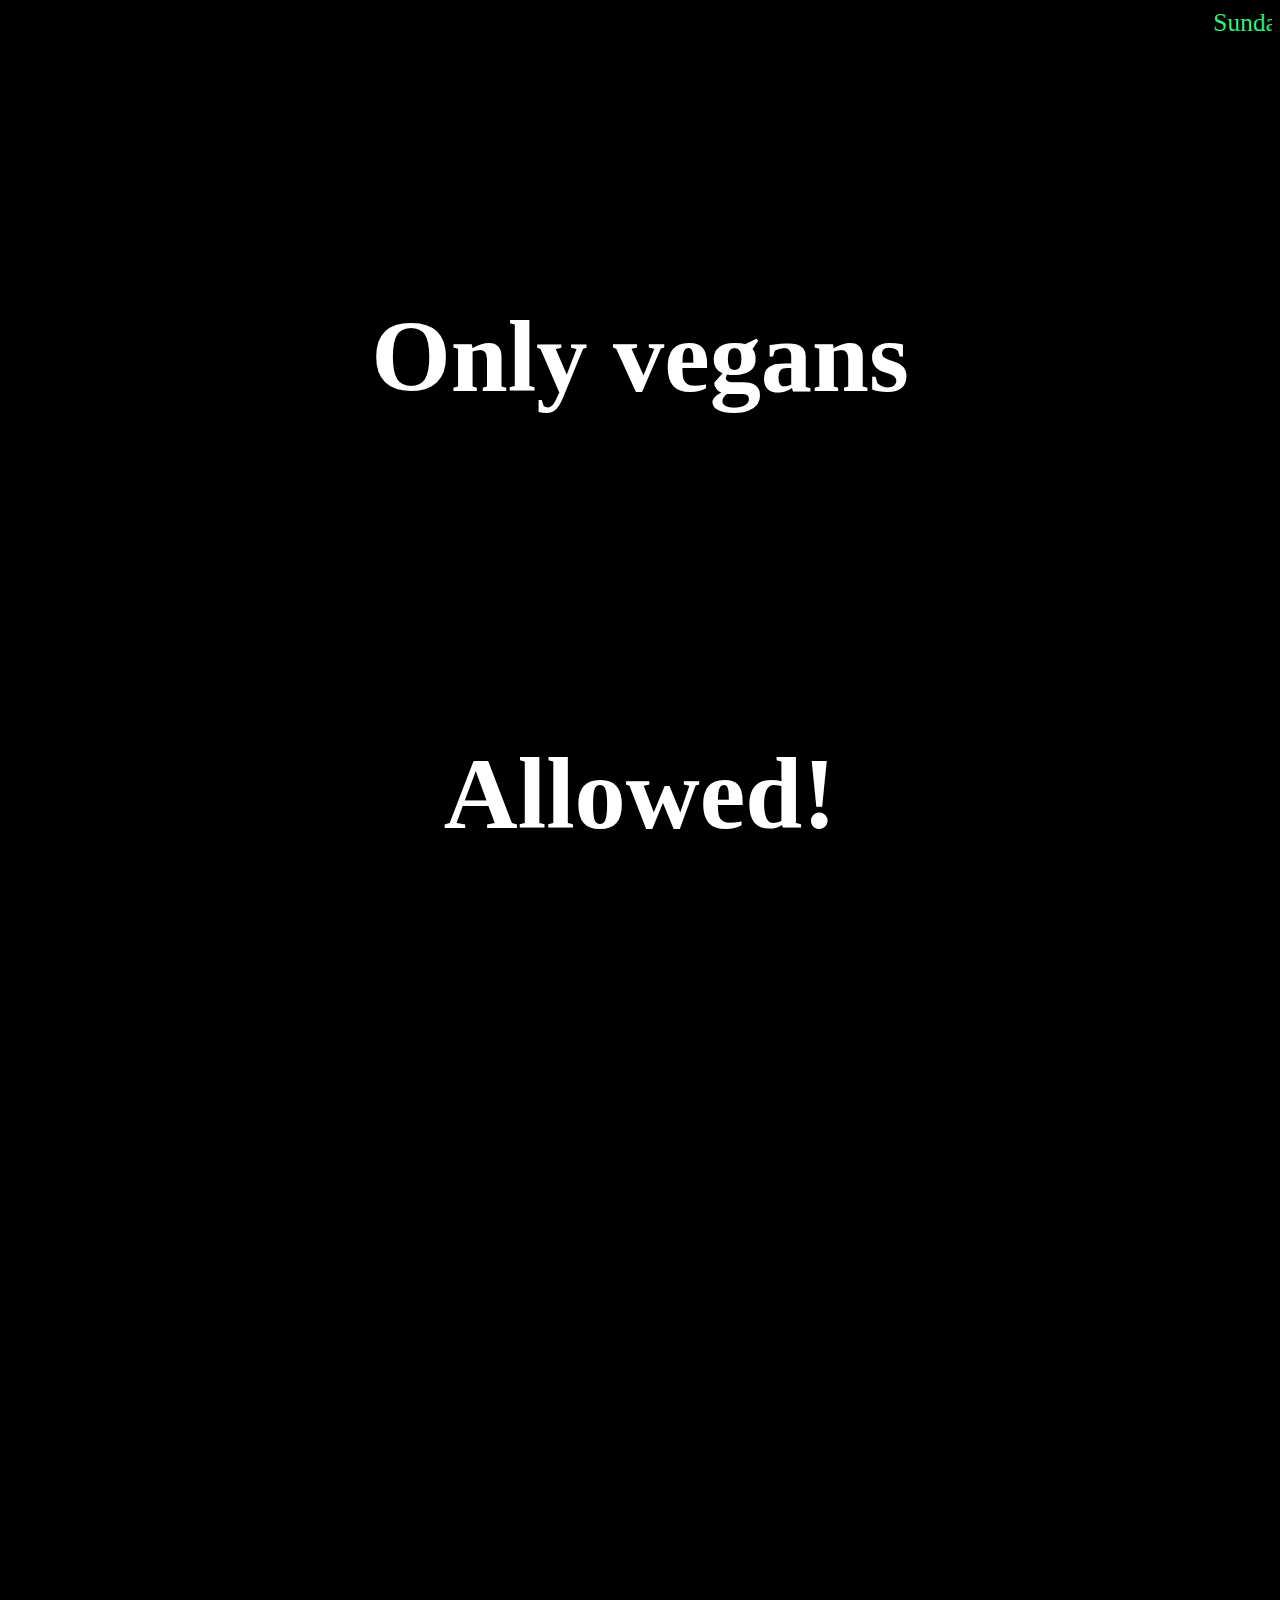
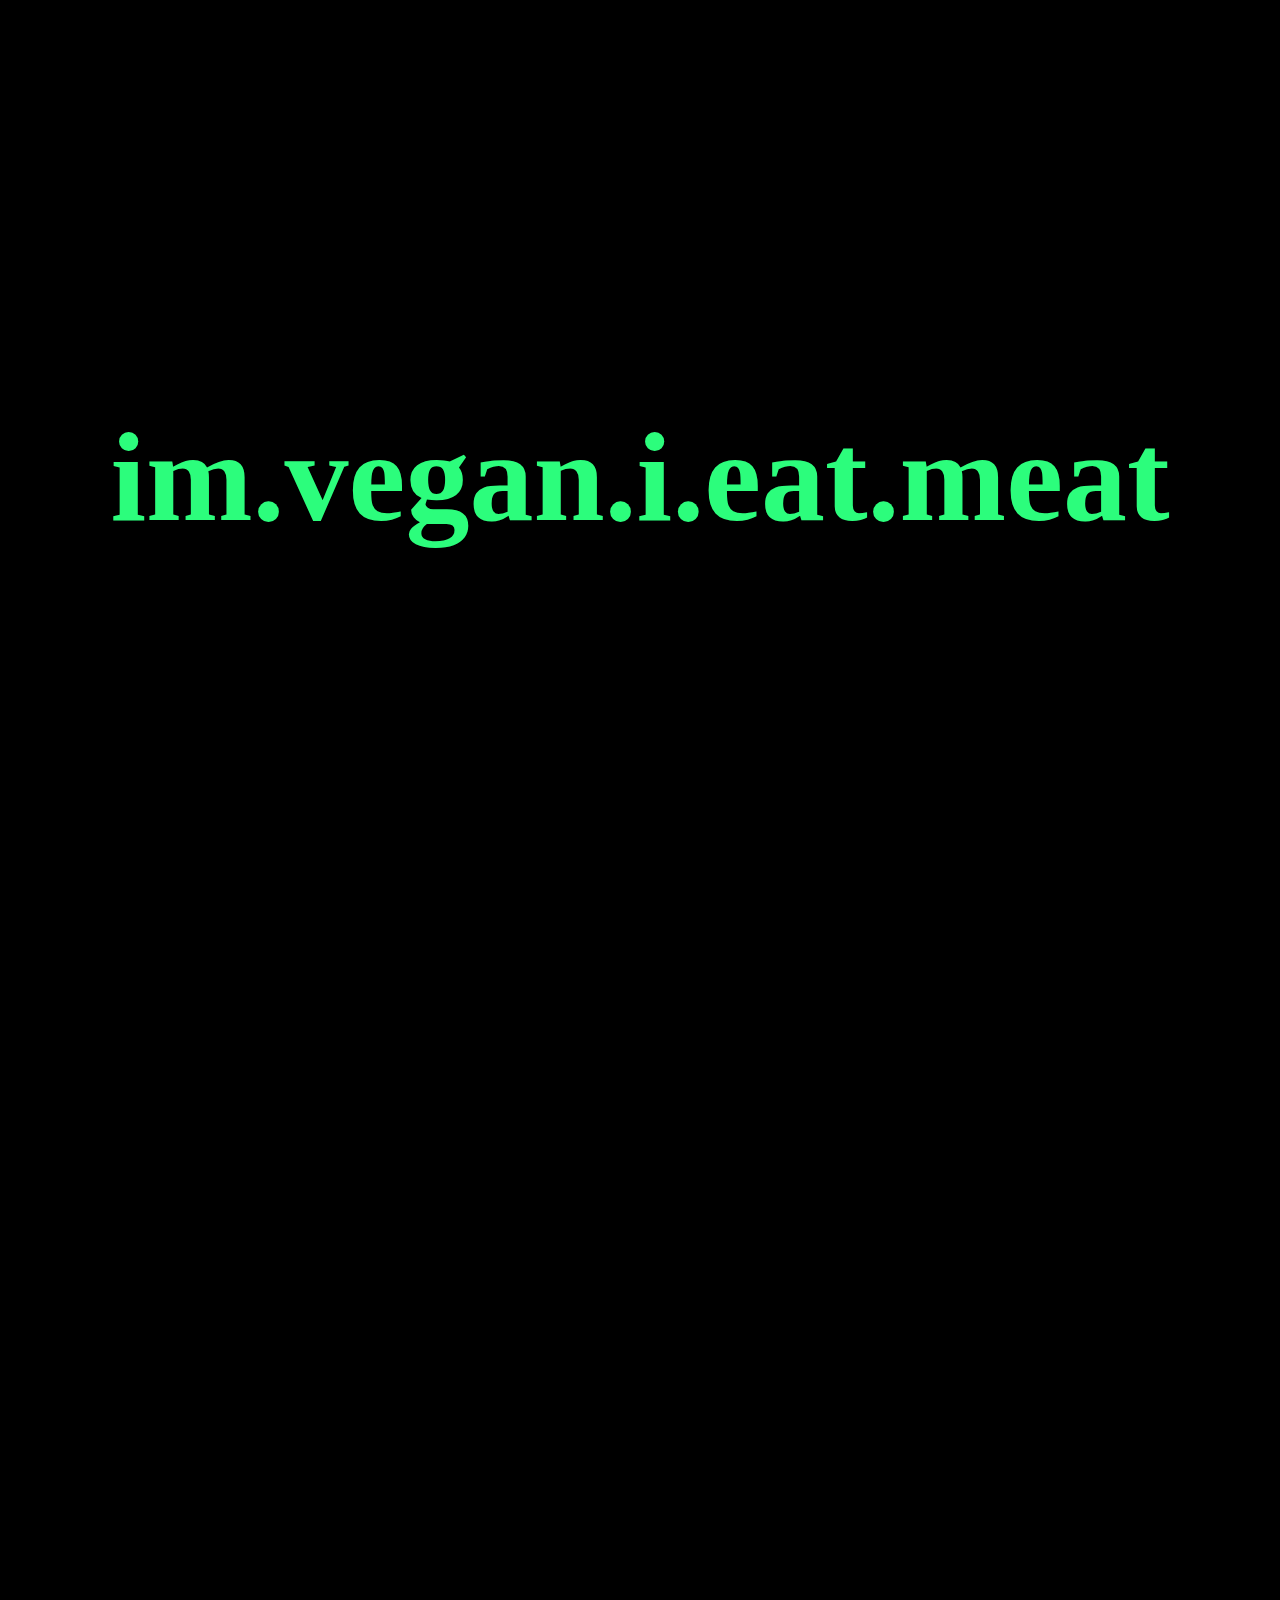
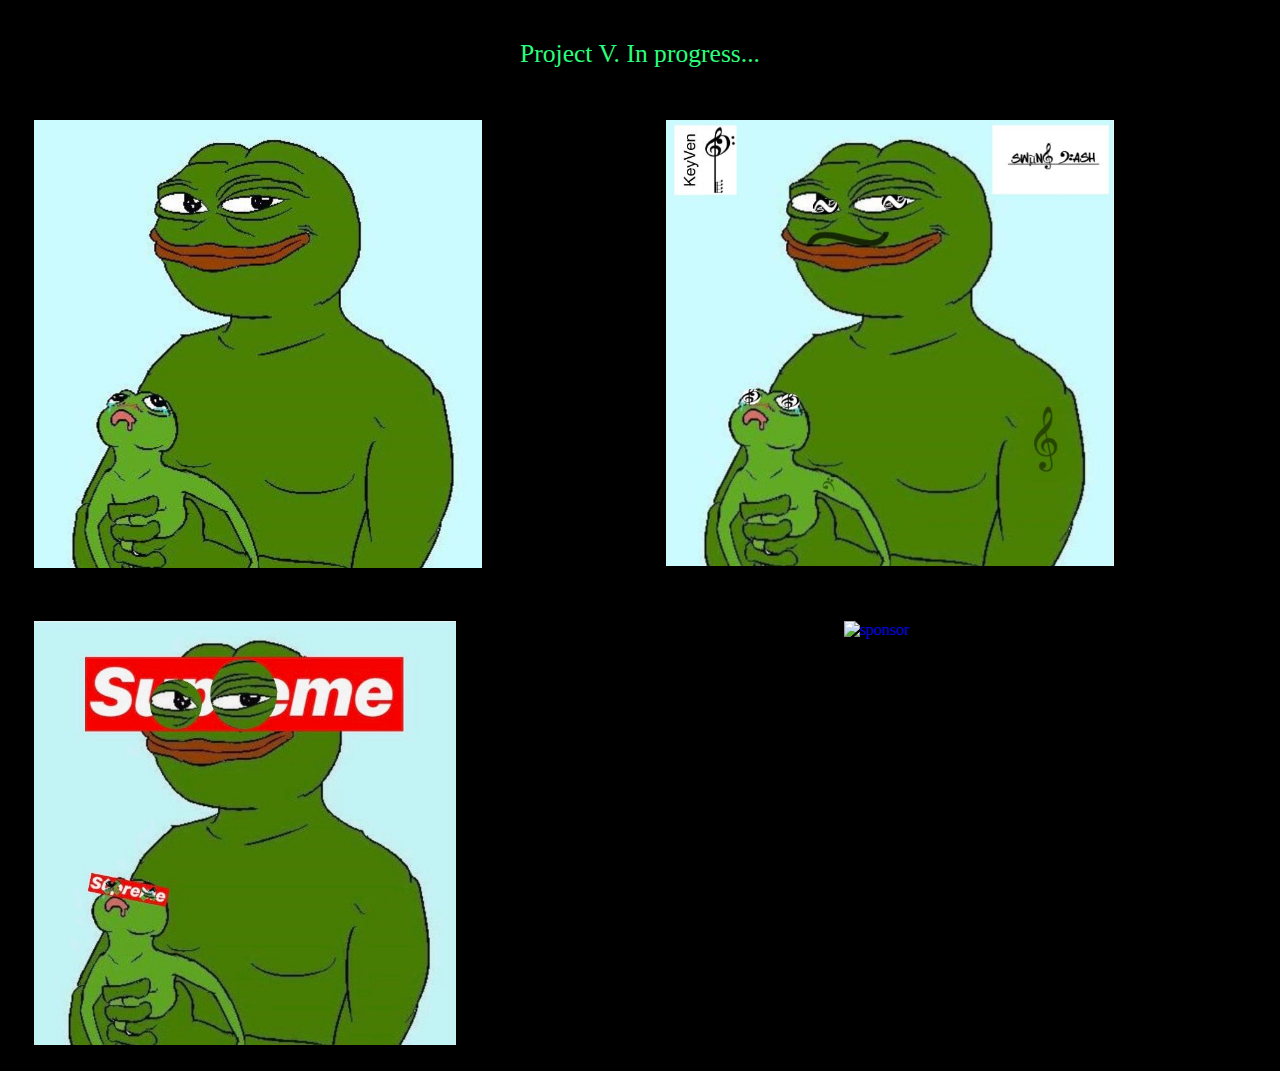
==== index.html @ 61304b5a "Update index.html" ====
<!DOCTYPE html>
<html>
  <head>
    <meta charset="utf-8">
    <meta name="viewport" content="width=device-width, initial-scale=1.0">
    <title>im.vegan.i.eat.meat</title>
    <link href="index.css" rel="stylesheet" type="text/css"/>
  </head>
  <body onload="startTime()">
    <script src="index.js"></script>
    <div id="index">
    <div>
      <marquee id="txt", id="top">
      </marquee>
    </div id="firstTitle">
    <div id="preh">
      <h1 id="firstH">Only vegans
      </h1>
      <h1 id="secH">Allowed!</h1>
    </div>
    </div>
    <div id="title">
      <h1 id="thirdH">
        im.vegan.i.eat.meat
      </h1>
      <p>Project V. In progress...</p>
    </div>

    <div class="links">
    <div id="meme">
      <a href="LINKHERE">
        <img src="memeFrog.jpg" alt="meme" id="memeF" class="frog">
      </a>
    </div>
    <div id="music">
      <a href="ANOTHERLINKHERE">
        <img src="musicFrog.jpg" alt="music" id="musicF" class="frog">
      </a>
    </div>
    <div id="supreme">
      <a href="SOMEOTHERLINKHERE">
        <img src="supFrog.jpg" alt="supreme" id="supremeF" class="frog">
      </a>
    </div>
    <div id="sponsor">
      <a href="LASTLINKHERE">
        <img src="sponsorFrog.jpg" alt="sponsor" id="sponsorF" class="frog">
      </a>
    </div>

    </div>
  </body>
</html>

<!-- this is a html comment -->
---- index.css ----
body{
  font-family: helvetica-medium;
  background-color:#000000;
  text-align:center;
}
#txt{
  font-size:2vw;
  color:#2cfd7c;
  background-color: #000000;
}
#firstH{
  font-size: 8vw;
  color:#ffffff;
  margin-top: 15vw;
  padding:5vw;
  animation:fading 10s infinite}@keyframes fading{0%{opacity:0}50%{opacity:1}100%{opacity:0}
  
}
#secH{
  font-size: 8vw;
  color: #ffffff;
  margin-top: 15vw;
  padding:5vw;
  animation:fading 10s infinite}@keyframes fading{0%{opacity:0}50%{opacity:1}100%{opacity:0}
}
#thirdH{
  font-size: 10vw;
  color:#2cfd7c;
  margin-top:80vw;
  margin-bottom:80vw;
  padding:5vw;
}
p{
  color: #2cfd7c;
  font-size: 2vw;
}
.frog{
  display: inline-block;
  float: center;
  padding:2vw;

}
#memeF{
  height: auto;
  max-width: 35vw;
  float:left;
}
#musicF{
  height: auto;
  max-width: 35vw;
  float:center;
}
#supremeF{
  height: auto;
  max-width: 33vw;
  float:left;
}

/* this is a css comment */
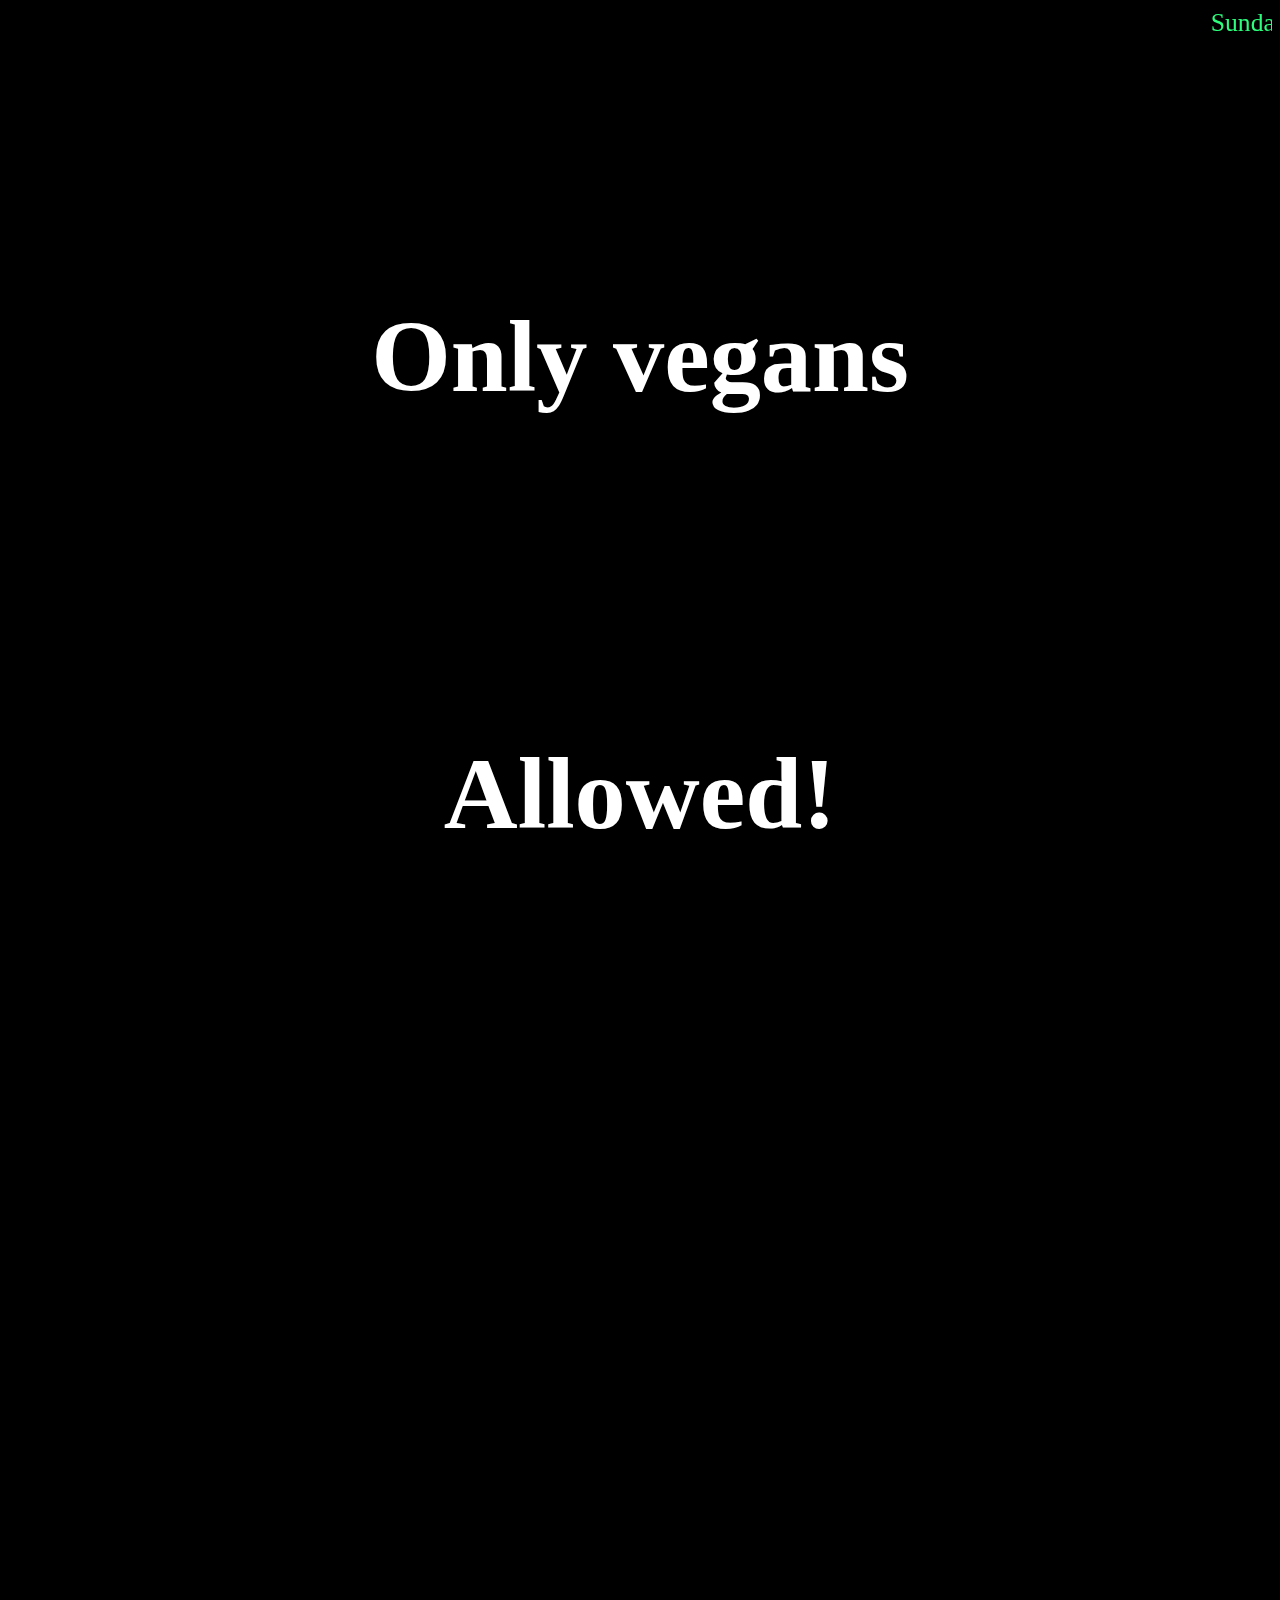
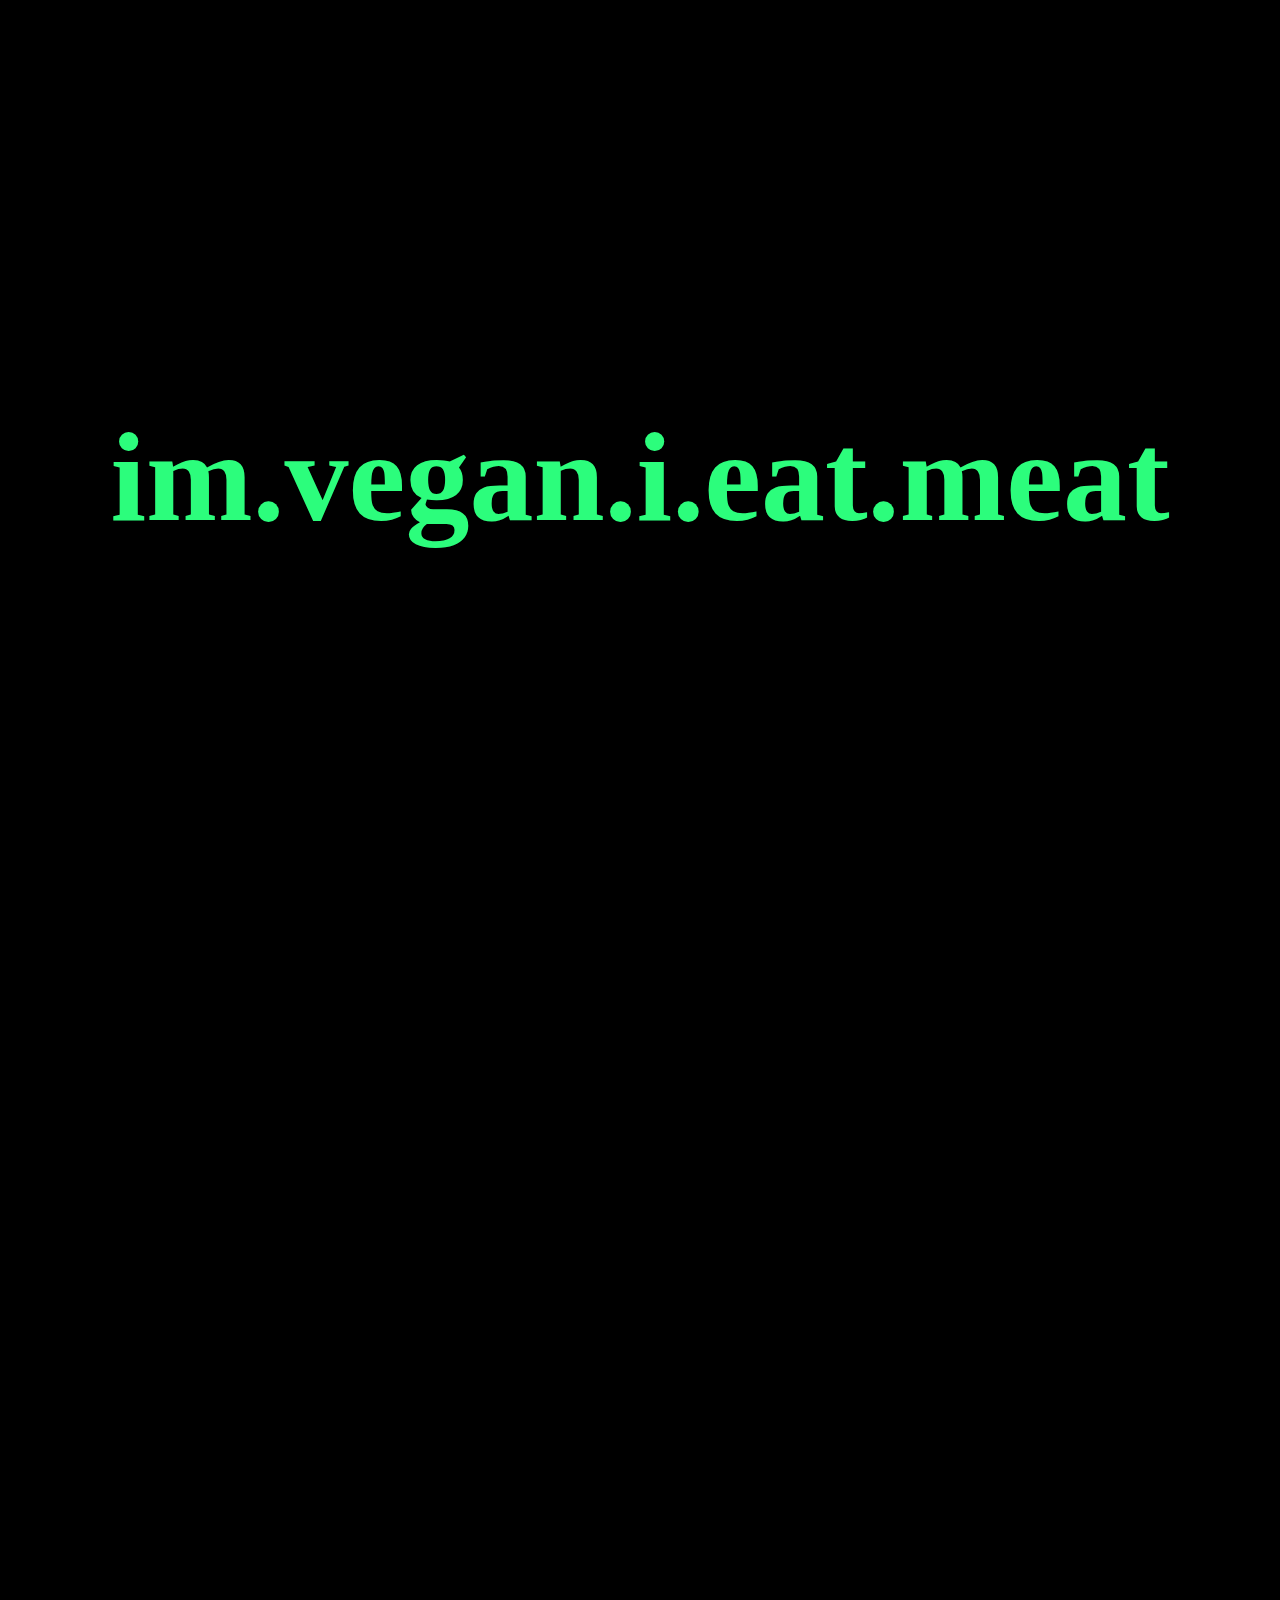
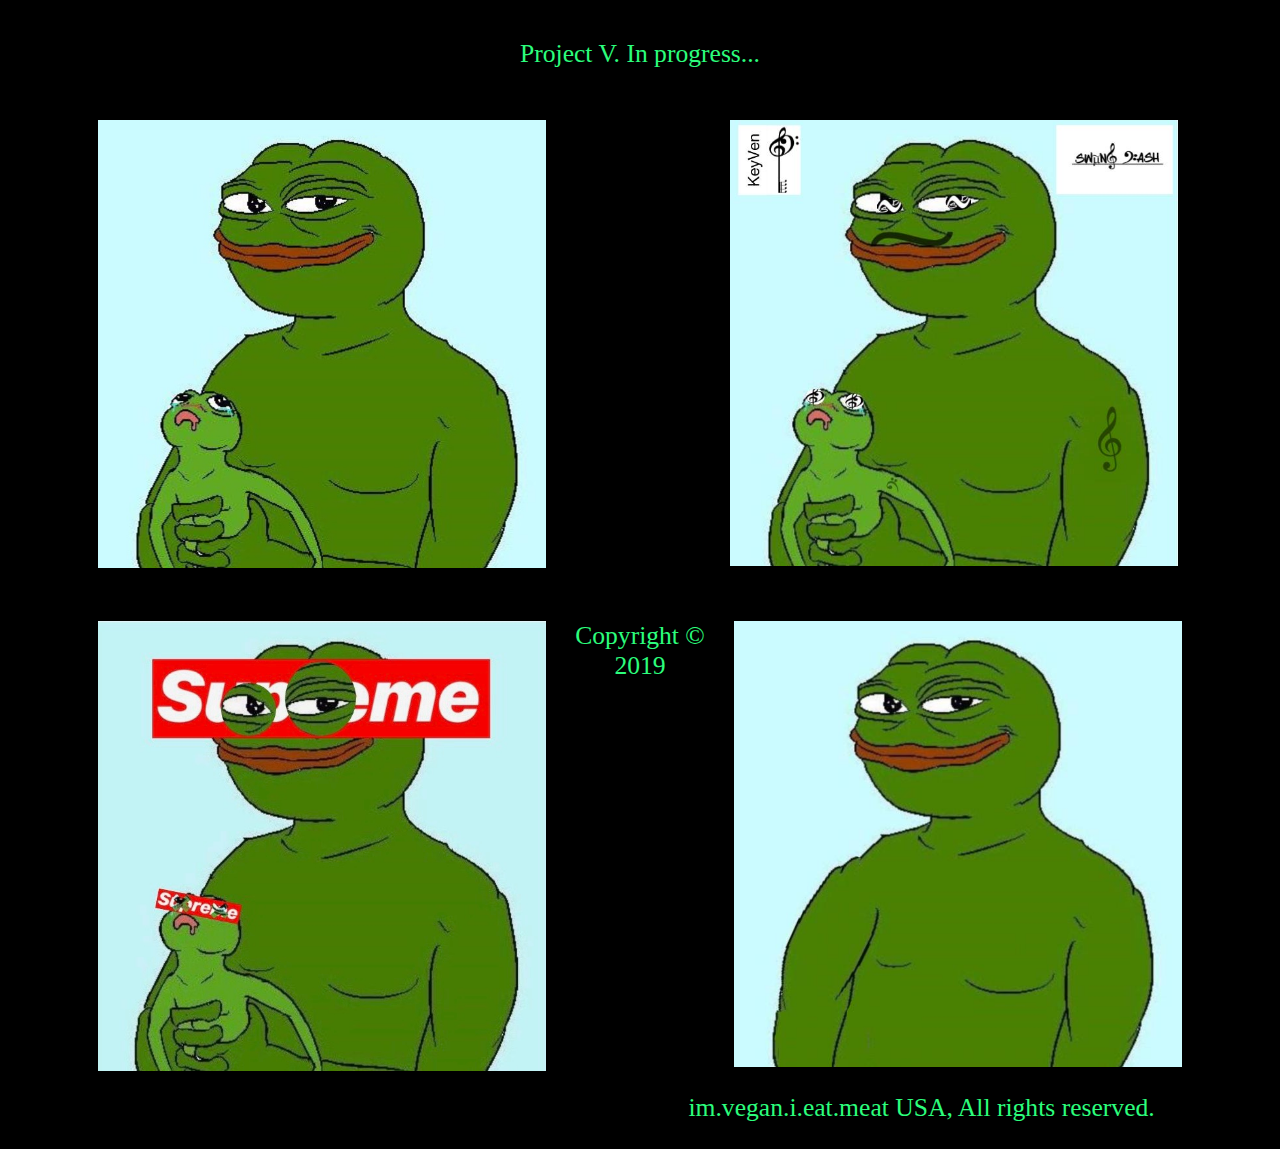
==== commit ef36dd1b: "Update index.html" ====
--- a/index.html
+++ b/index.html
@@ -50,6 +50,13 @@
 
     </div>
   </body>
+  <footer>
+    <div id="foot">
+      <p>Copyright © 2019 im.vegan.i.eat.meat USA, All rights reserved. 
+        <a href="terms.html" alt="<u>Terms of Use</u>></a> | <a href="privacy.html" alt="<u>Privacy Policy</u>></a>
+      <p>
+    </div>
+  </footer>
 </html>
 
 <!-- this is a html comment -->
--- a/index.css
+++ b/index.css
@@ -38,22 +38,30 @@
   display: inline-block;
   float: center;
   padding:2vw;
-
 }
 #memeF{
   height: auto;
   max-width: 35vw;
   float:left;
+  margin-left:5vw;
 }
 #musicF{
   height: auto;
   max-width: 35vw;
   float:center;
+  margin-left:5vw;
 }
 #supremeF{
   height: auto;
-  max-width: 33vw;
+  max-width: 35vw;
   float:left;
+  margin-left:5vw;
+}
+#sponsorF{
+  height:auto;
+  max-width: 35vw;
+  float:right;
+  margin-right:5vw;
 }
 
 /* this is a css comment */
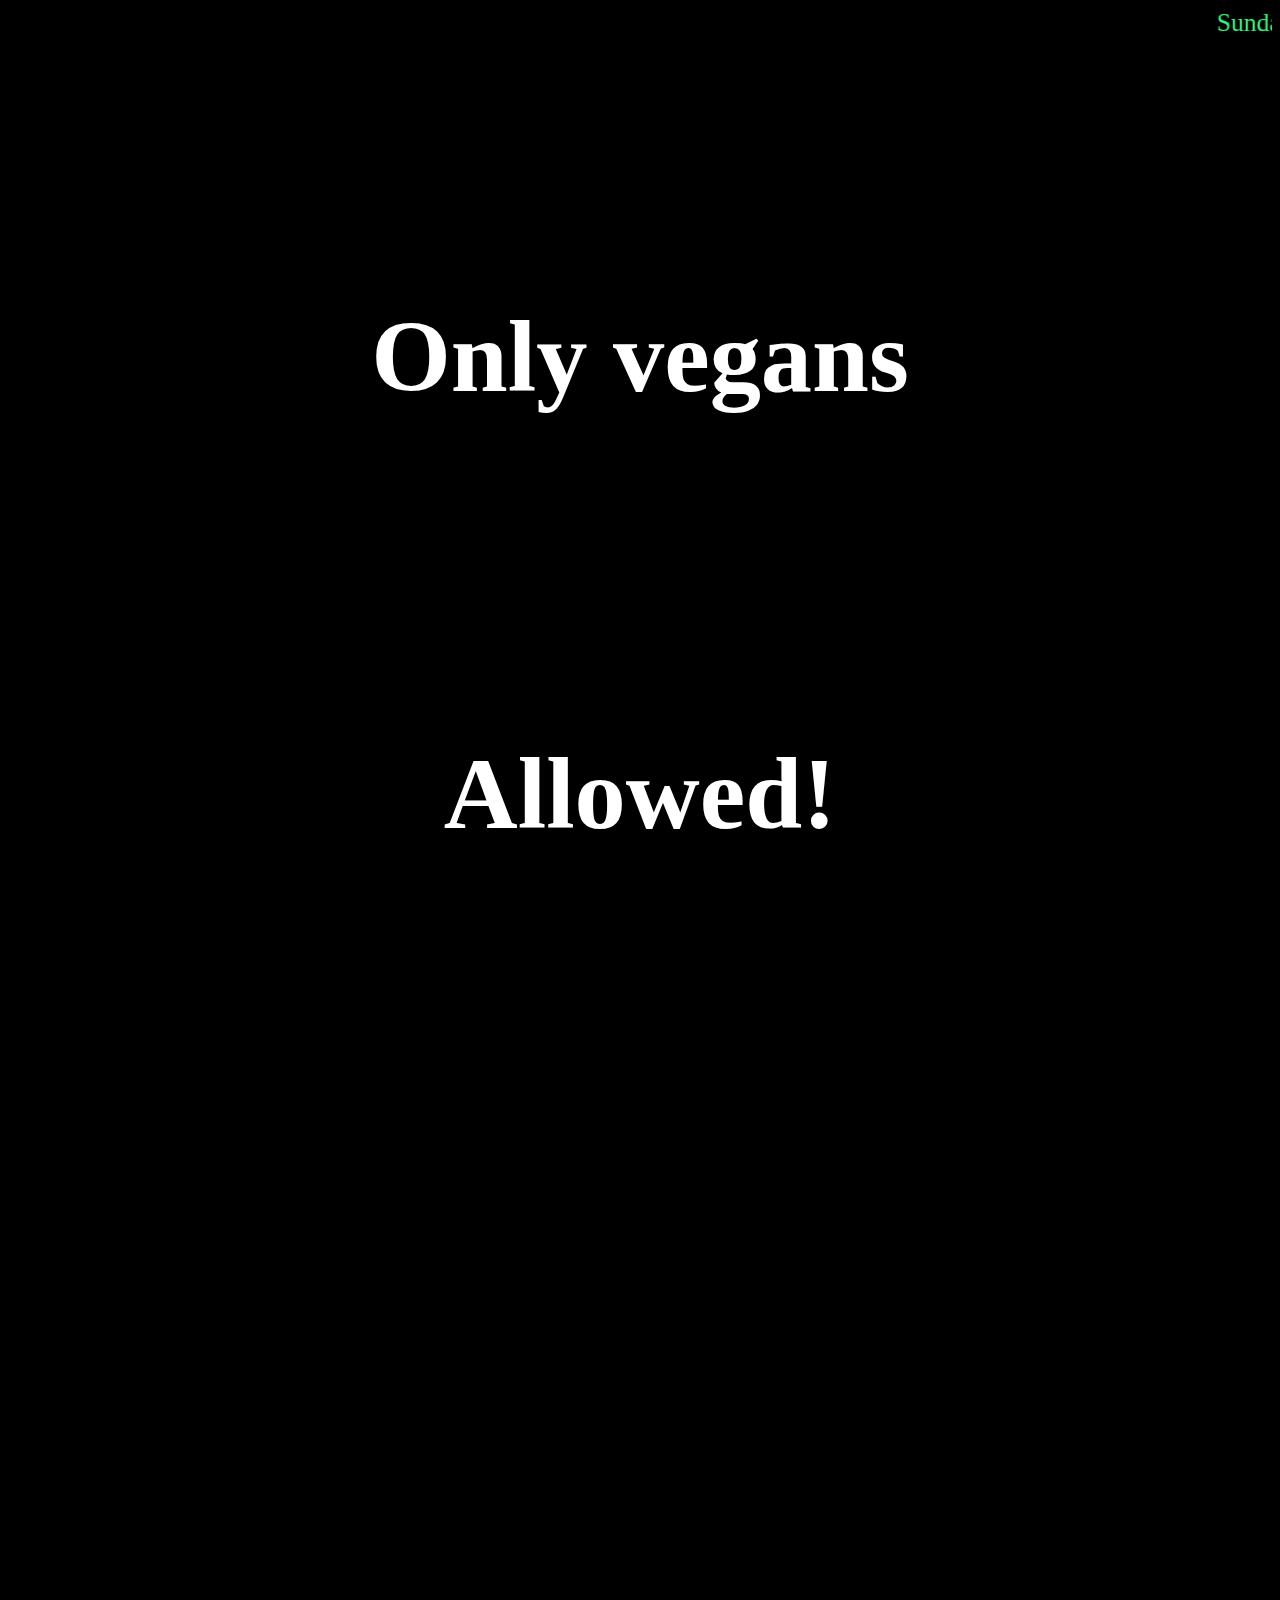
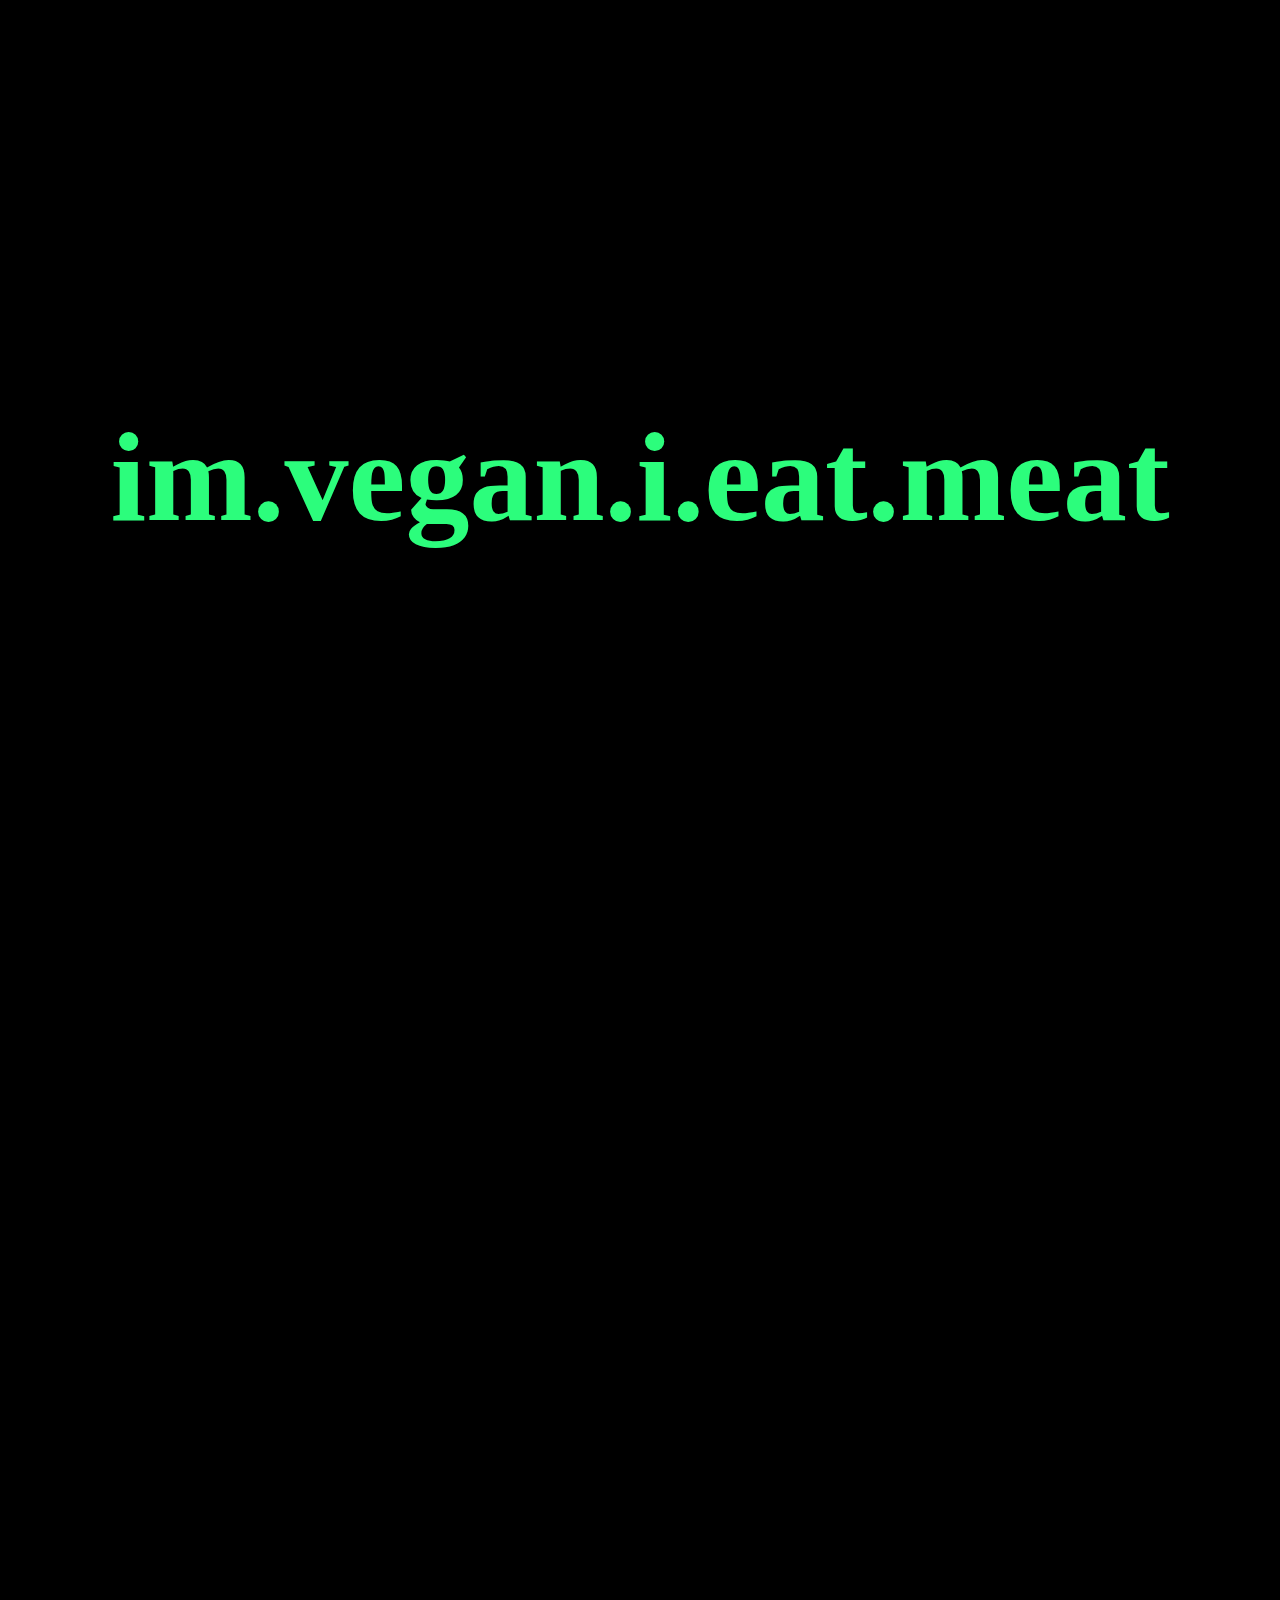
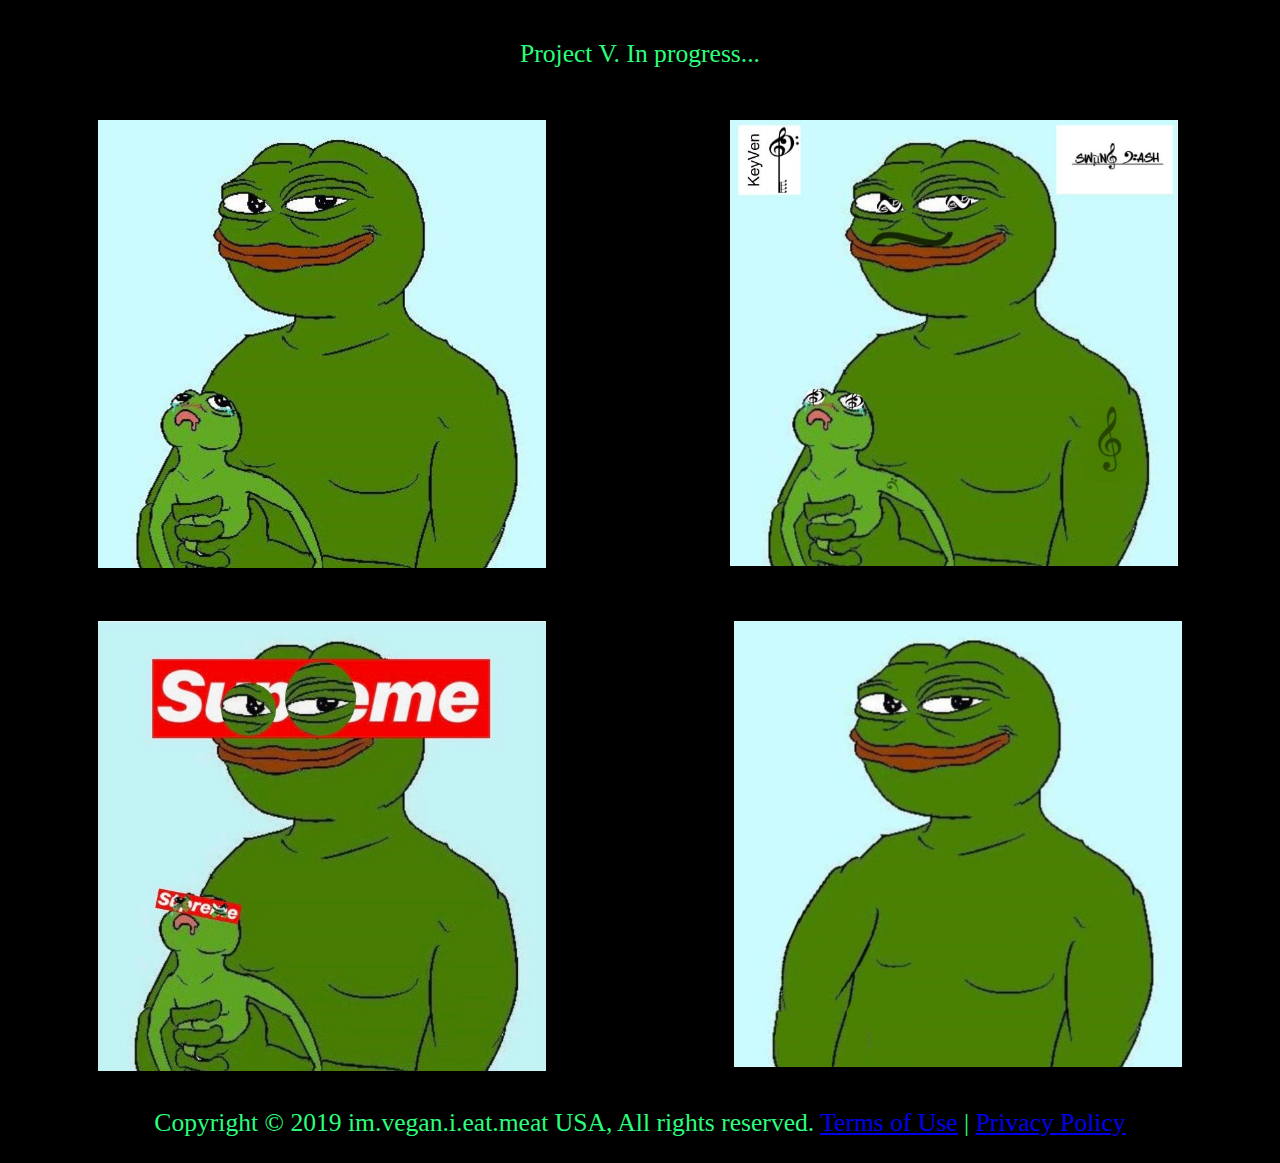
==== commit 079dc625: "Update index.html" ====
--- a/index.html
+++ b/index.html
@@ -29,7 +29,7 @@
     <div class="links">
     <div id="meme">
       <a href="LINKHERE">
-        <img src="memeFrog.jpg" alt="meme" id="memeF" class="frog">
+        <img src="memeFrog.jpg" altalt="meme" id="memeF" class="frog">
       </a>
     </div>
     <div id="music">
@@ -53,7 +53,7 @@
   <footer>
     <div id="foot">
       <p>Copyright © 2019 im.vegan.i.eat.meat USA, All rights reserved. 
-        <a href="terms.html" alt="<u>Terms of Use</u>></a> | <a href="privacy.html" alt="<u>Privacy Policy</u>></a>
+        <a href="terms.html"><u>Terms of Use</u></a> | <a href="privacy.html"><u>Privacy Policy</u></a>
       <p>
     </div>
   </footer>
--- a/index.css
+++ b/index.css
@@ -63,5 +63,8 @@
   float:right;
   margin-right:5vw;
 }
-
+footer{
+  margin-top:40vw;
+  font-size:1vw;
+}
 /* this is a css comment */
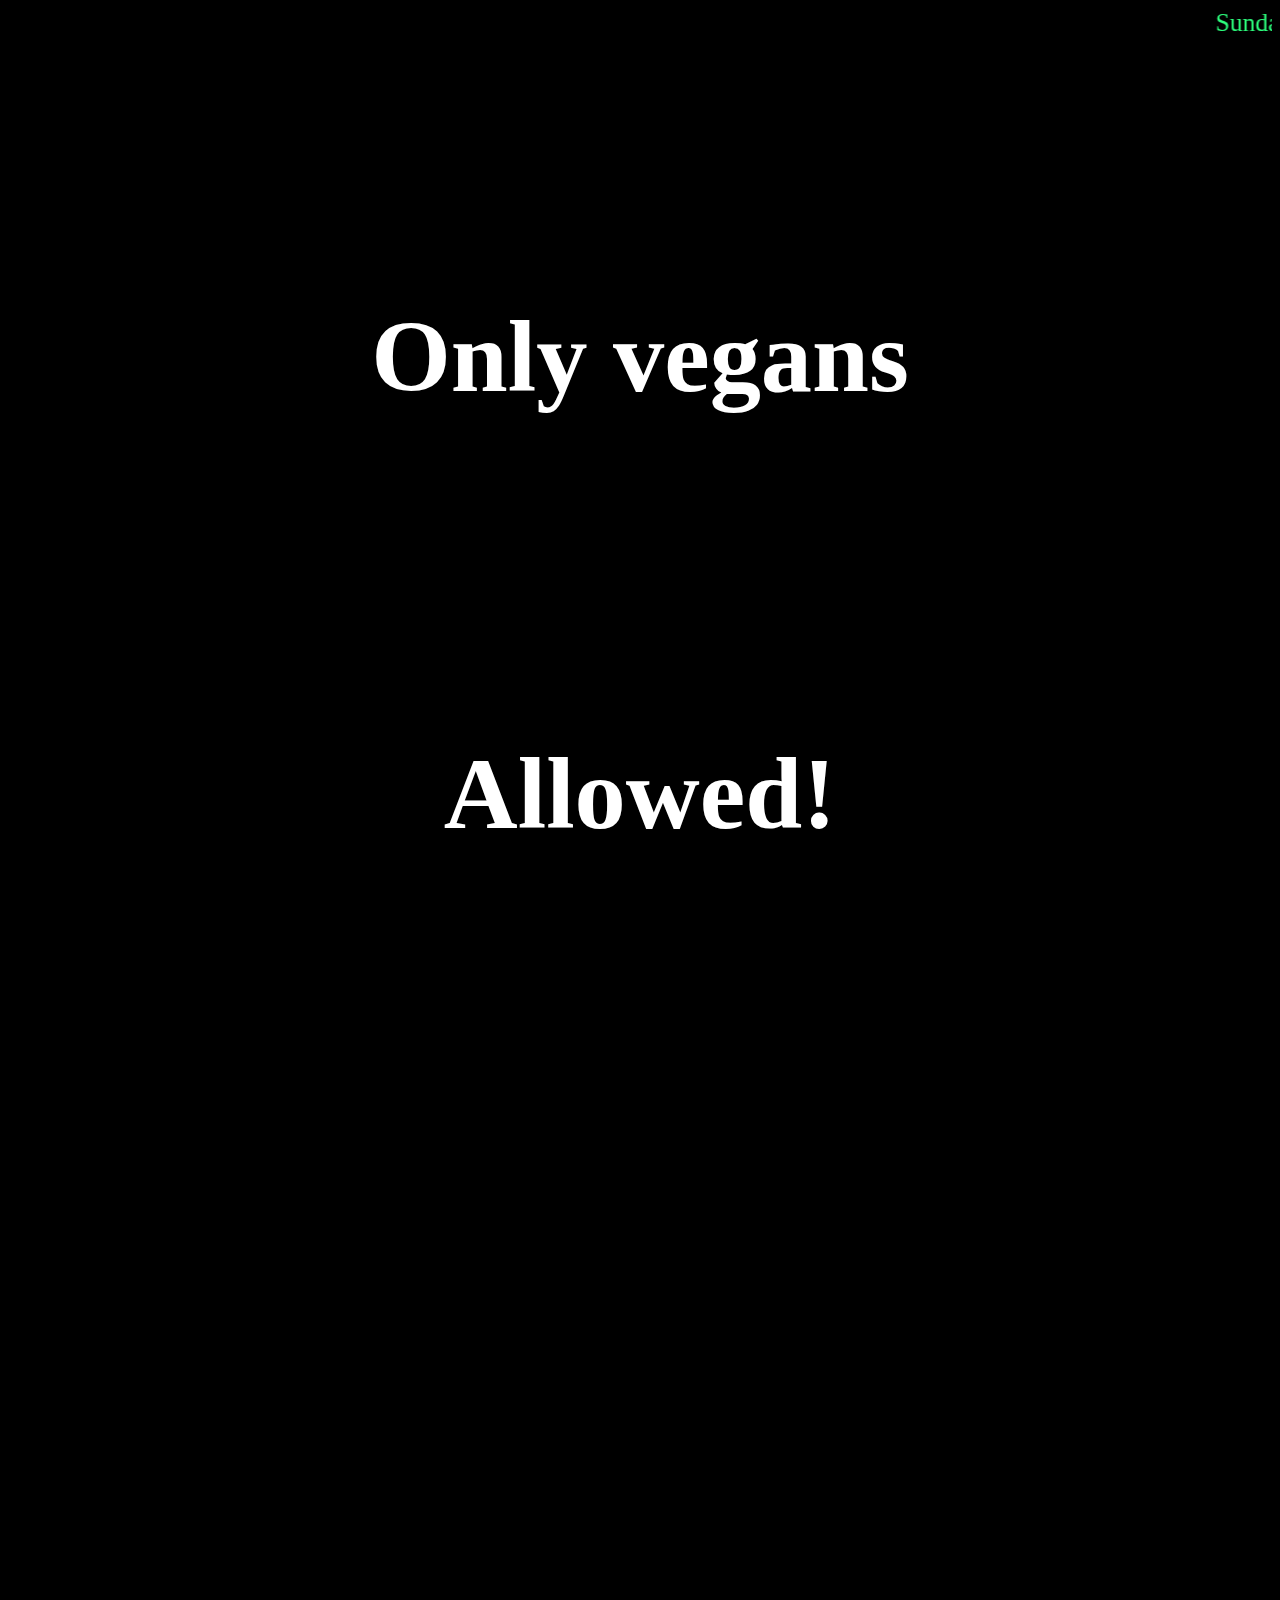
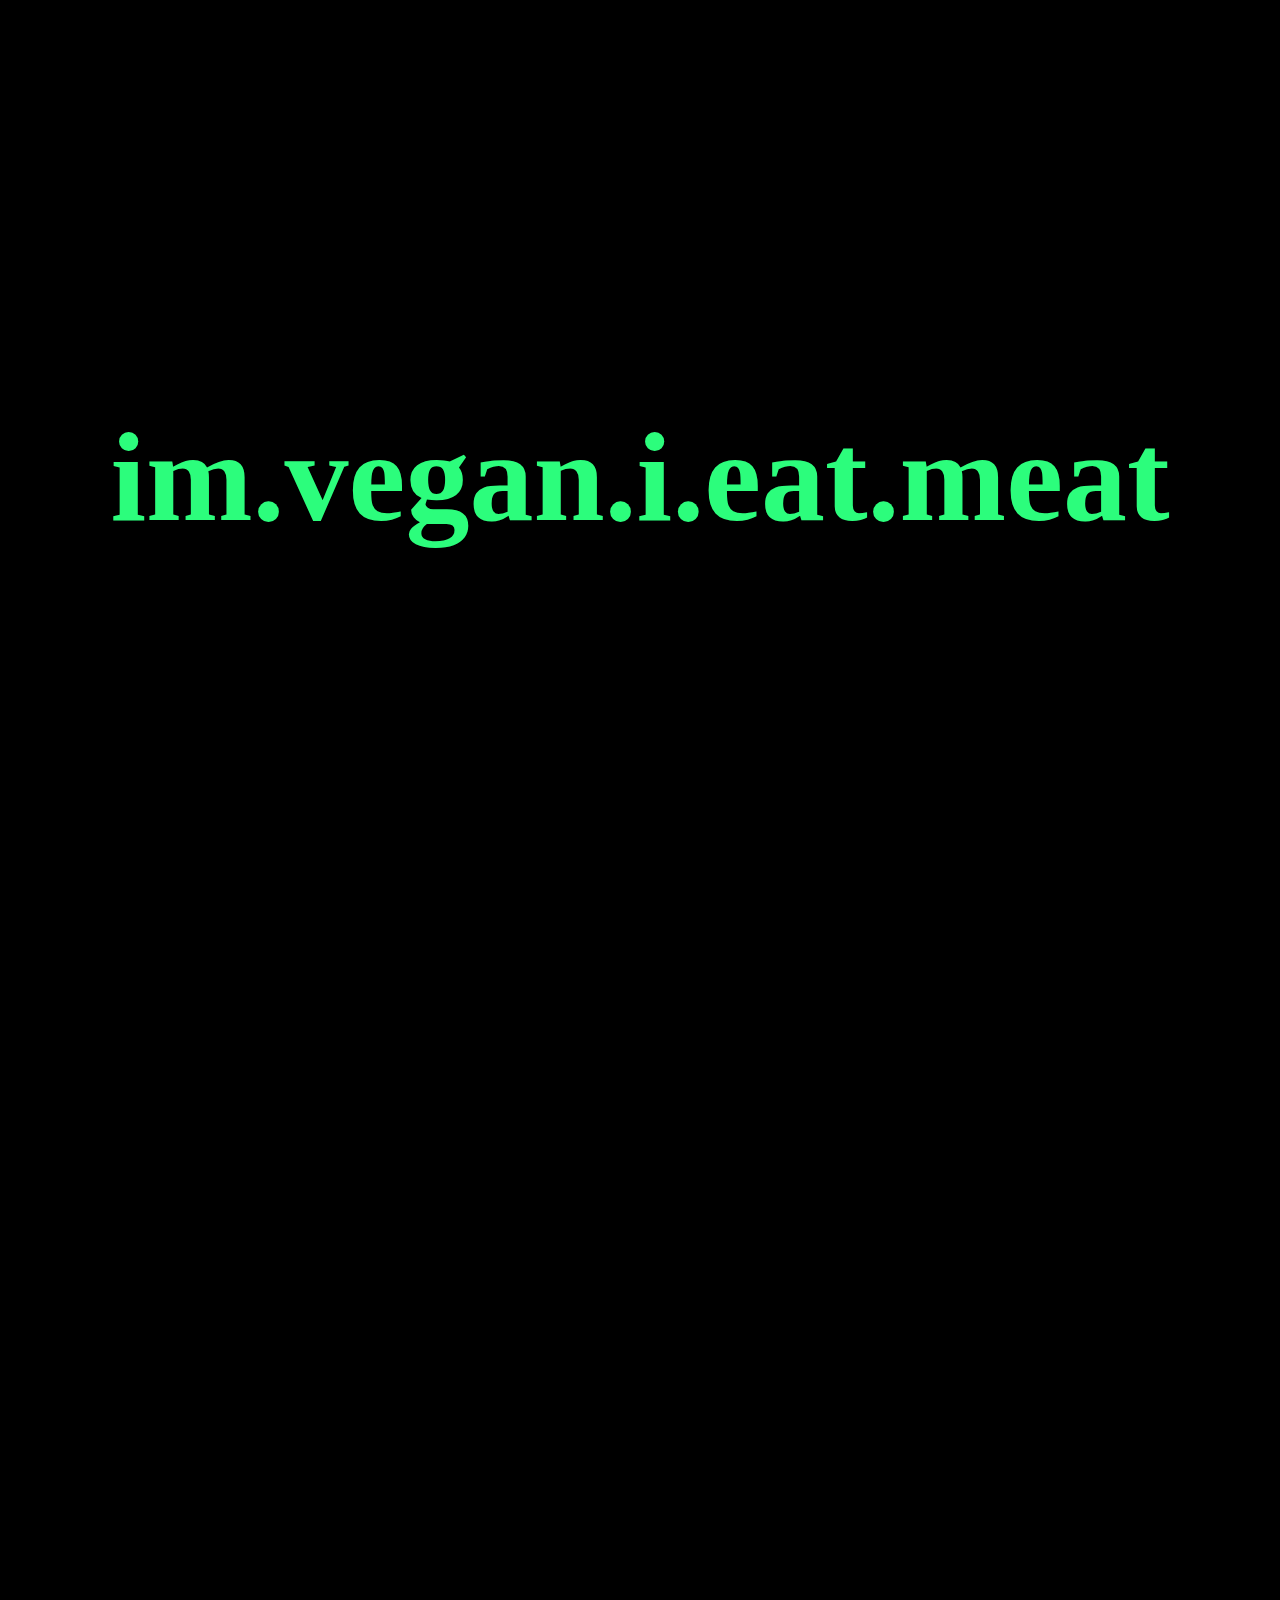
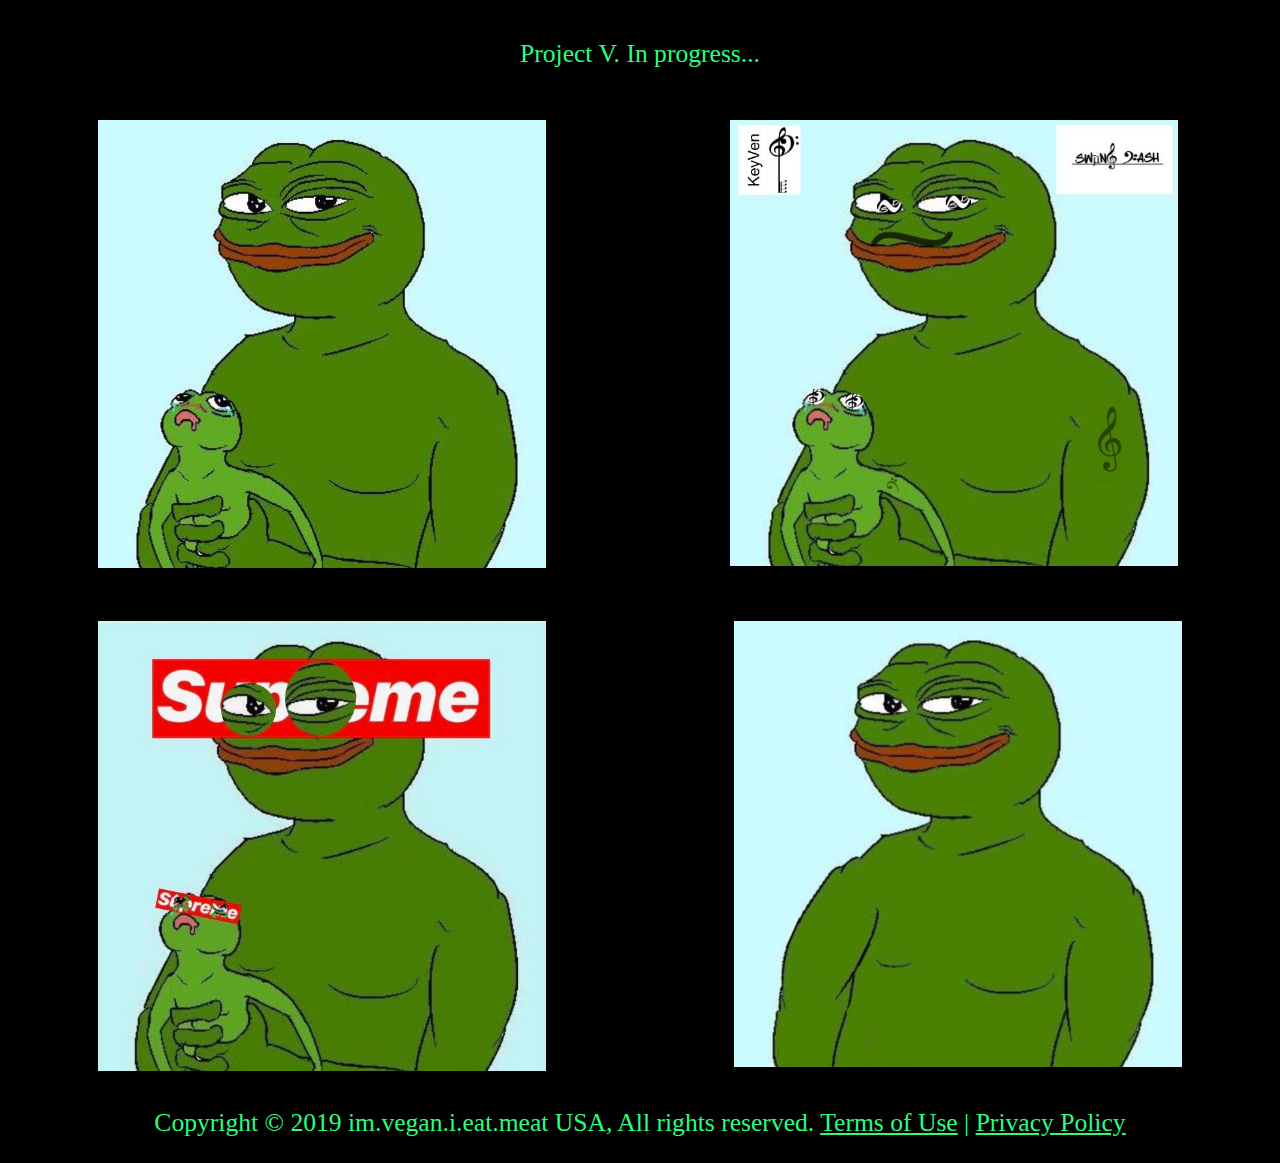
==== commit 3d6f75dc: "Update index.html" ====
--- a/index.html
+++ b/index.html
@@ -53,7 +53,7 @@
   <footer>
     <div id="foot">
       <p>Copyright © 2019 im.vegan.i.eat.meat USA, All rights reserved. 
-        <a href="terms.html"><u>Terms of Use</u></a> | <a href="privacy.html"><u>Privacy Policy</u></a>
+        <a href="terms.html"><u class="footLinks">Terms of Use</u></a> | <a href="privacy.html"><u class="footLinks">Privacy Policy</u></a>
       <p>
     </div>
   </footer>
--- a/index.css
+++ b/index.css
@@ -67,4 +67,8 @@
   margin-top:40vw;
   font-size:1vw;
 }
+.footLinks{
+  color:#2cfd7c;
+}
+
 /* this is a css comment */
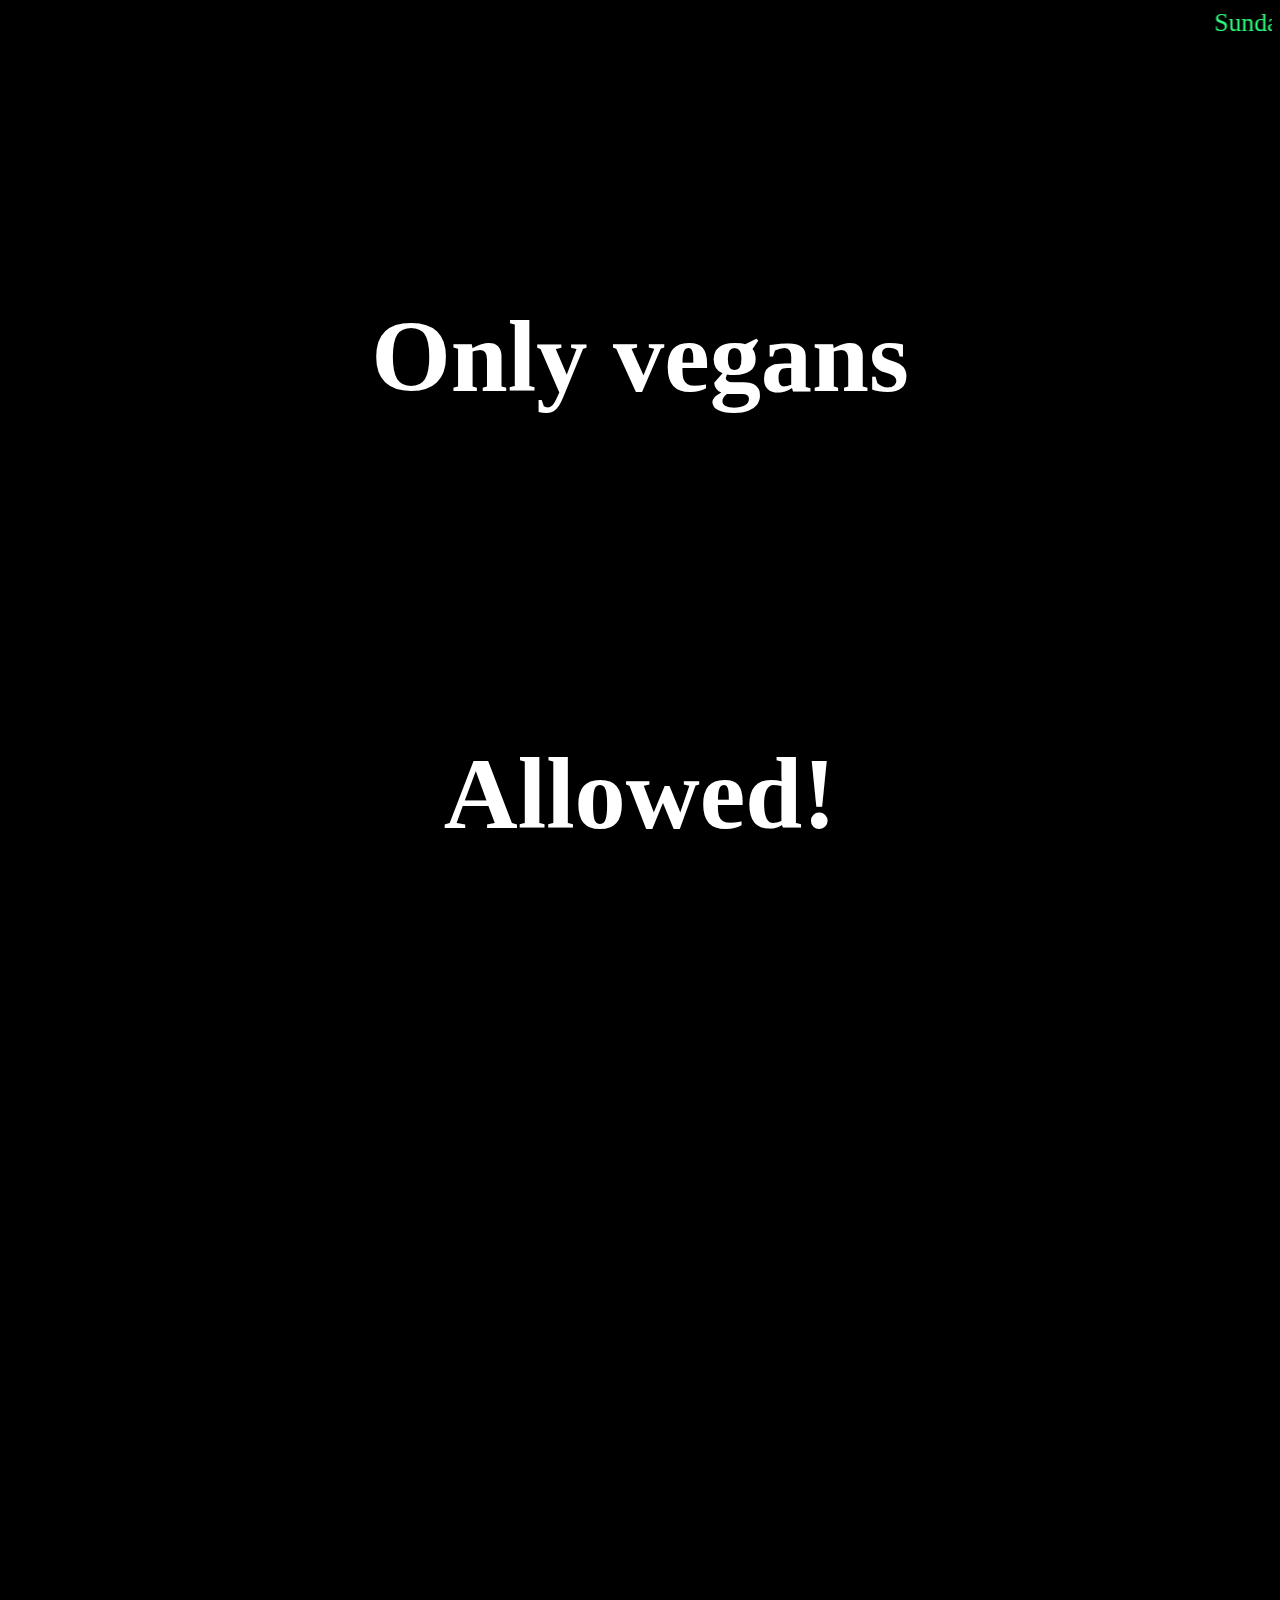
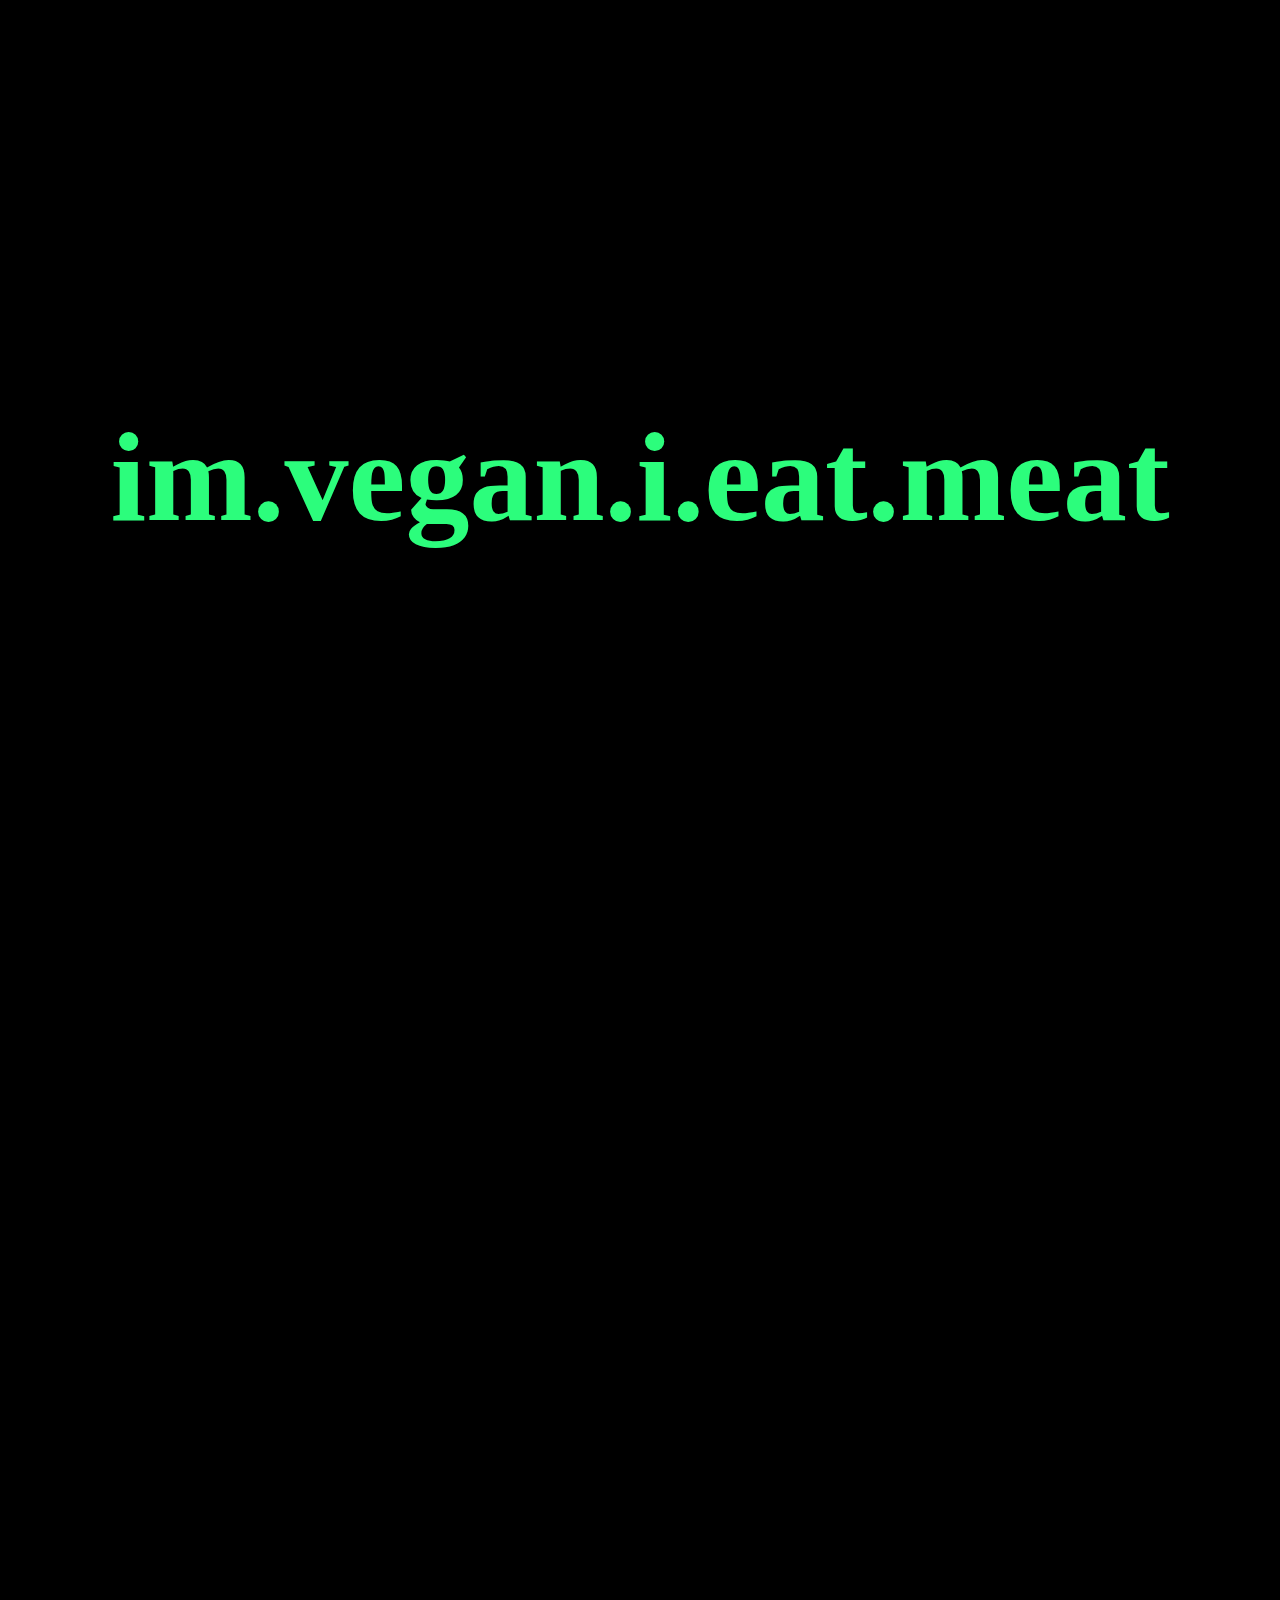
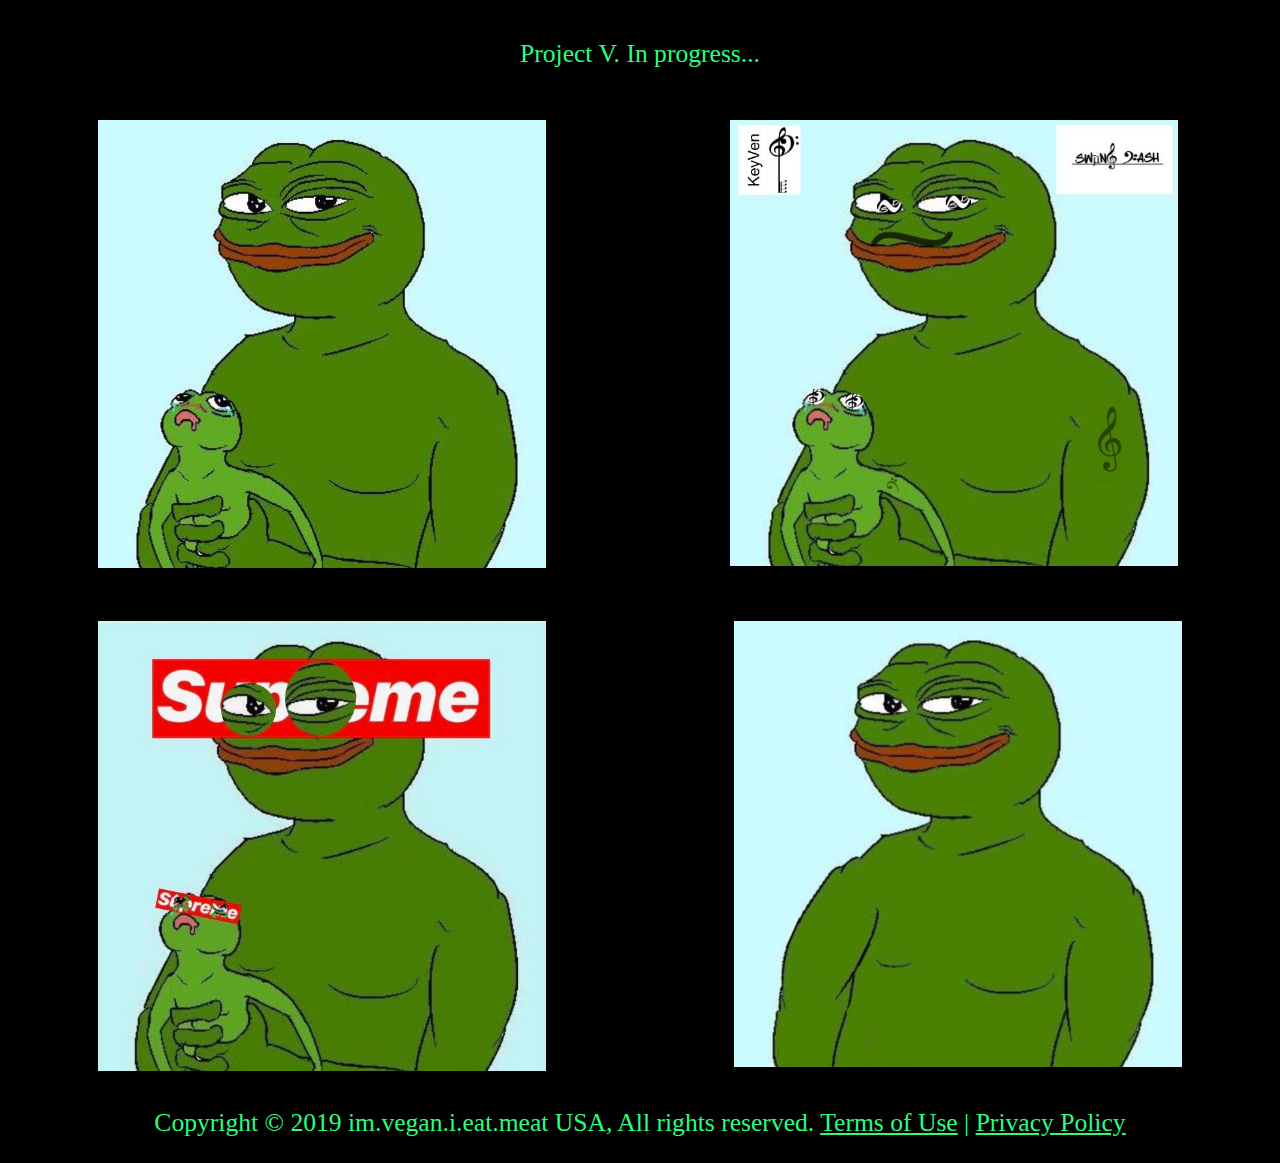
==== commit deca557e: "Update index.html" ====
--- a/index.html
+++ b/index.html
@@ -7,7 +7,6 @@
     <link href="index.css" rel="stylesheet" type="text/css"/>
   </head>
   <body onload="startTime()">
-    <script src="index.js"></script>
     <div id="index">
     <div>
       <marquee id="txt", id="top">
@@ -38,7 +37,7 @@
       </a>
     </div>
     <div id="supreme">
-      <a href="SOMEOTHERLINKHERE">
+      <a href="preme.html">
         <img src="supFrog.jpg" alt="supreme" id="supremeF" class="frog">
       </a>
     </div>
@@ -49,6 +48,7 @@
     </div>
 
     </div>
+    <script src="index.js"></script>
   </body>
   <footer>
     <div id="foot">
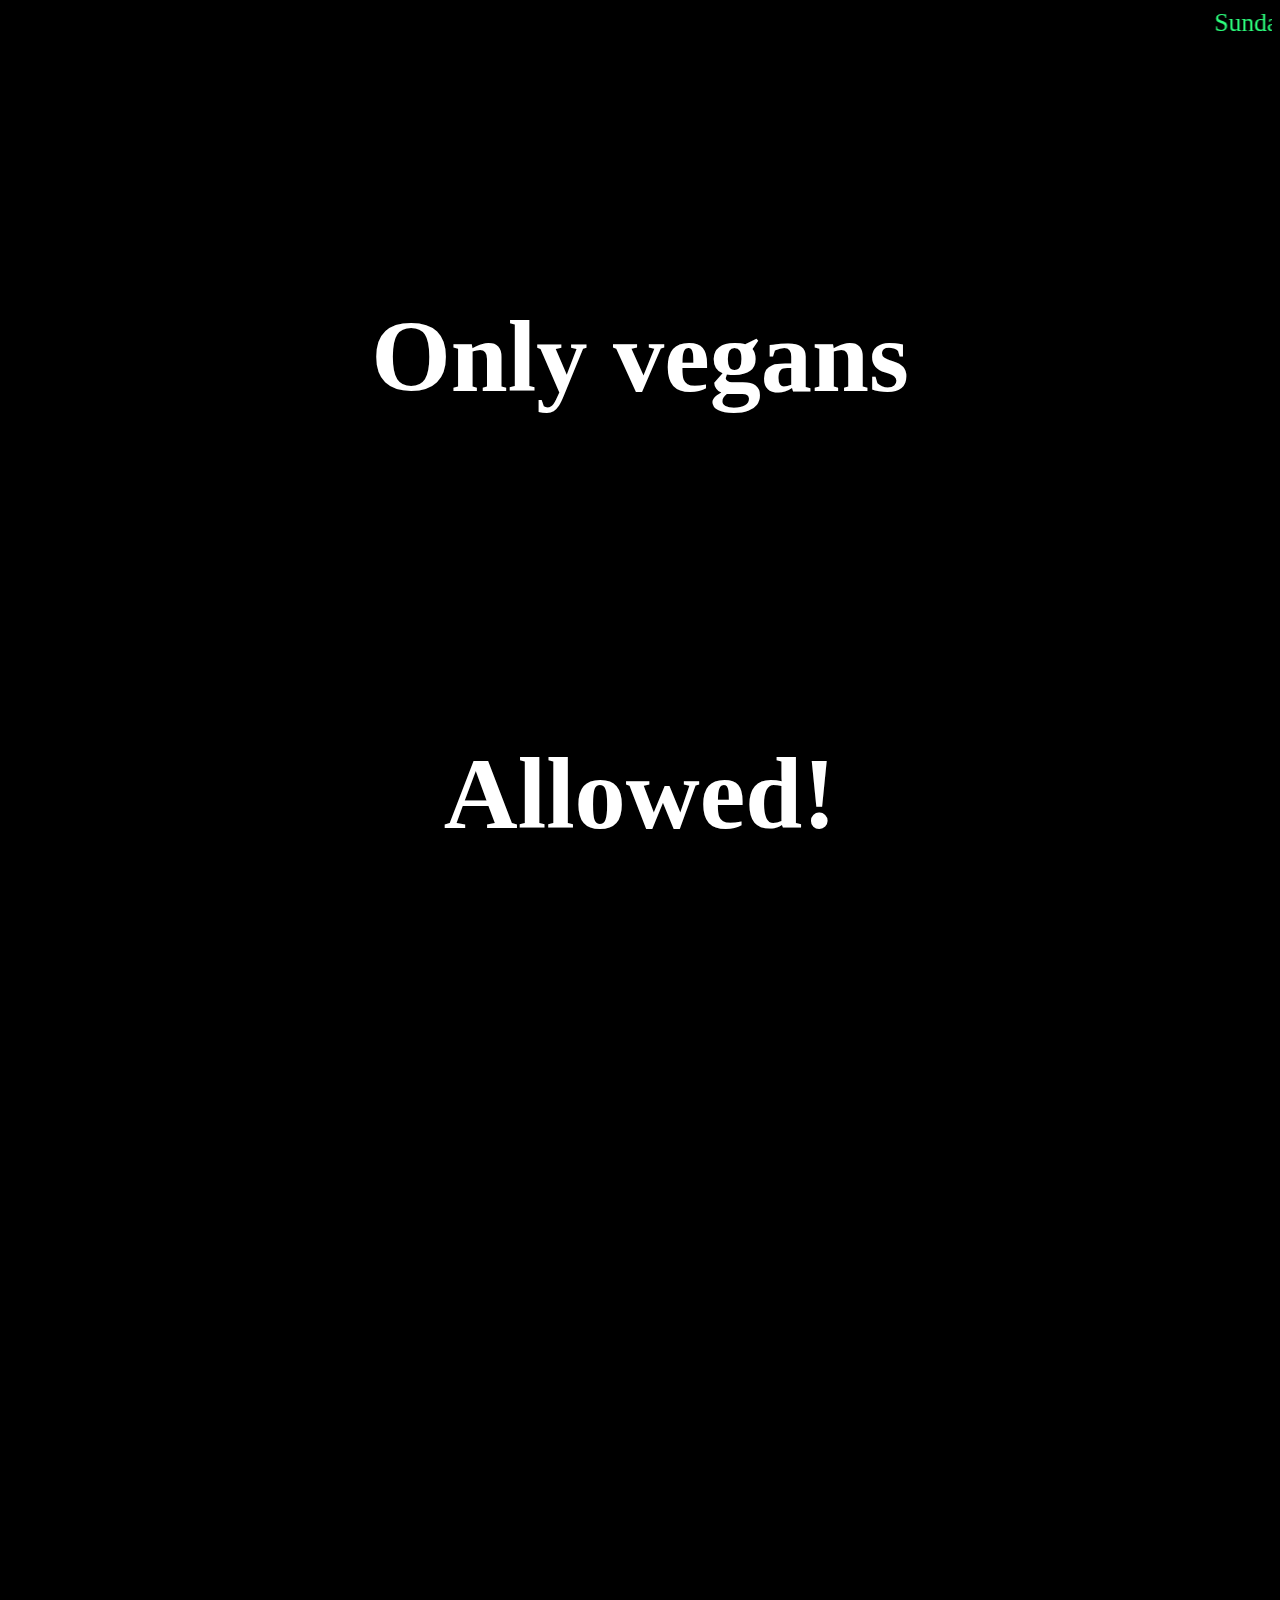
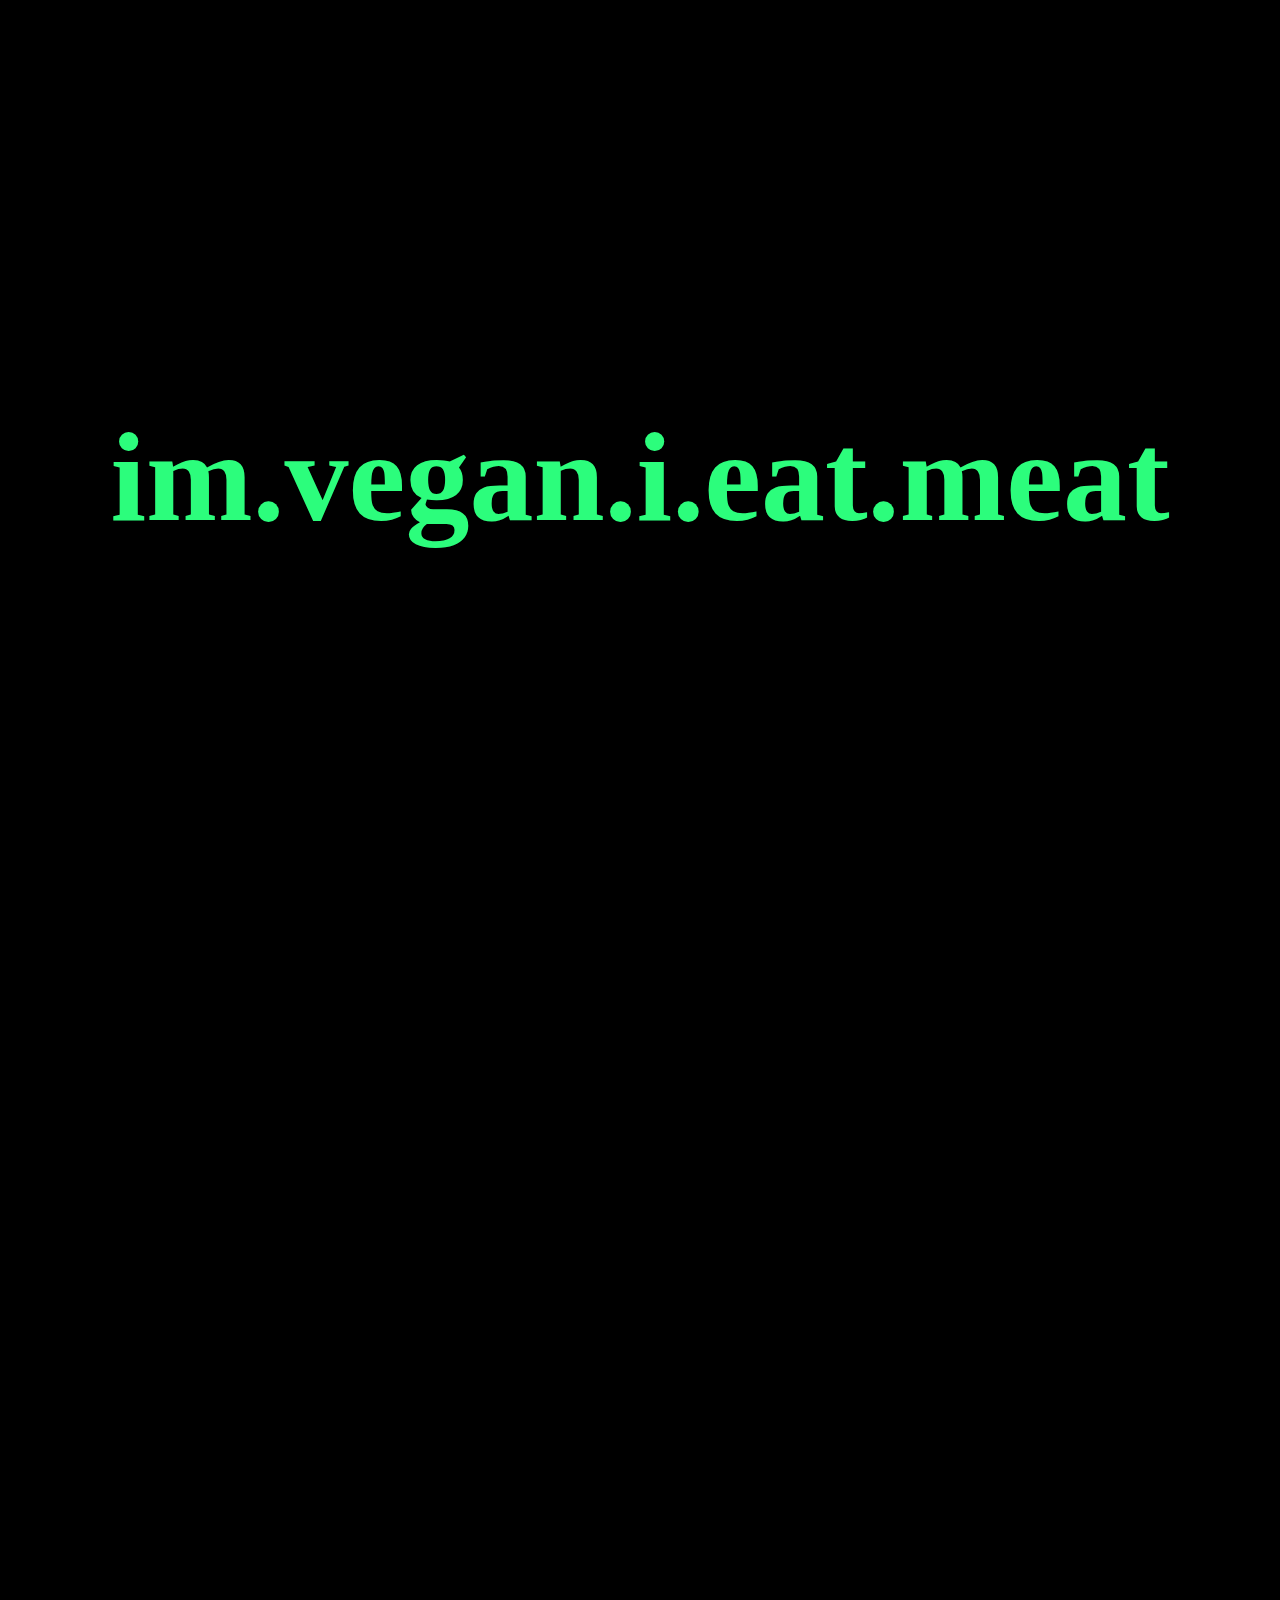
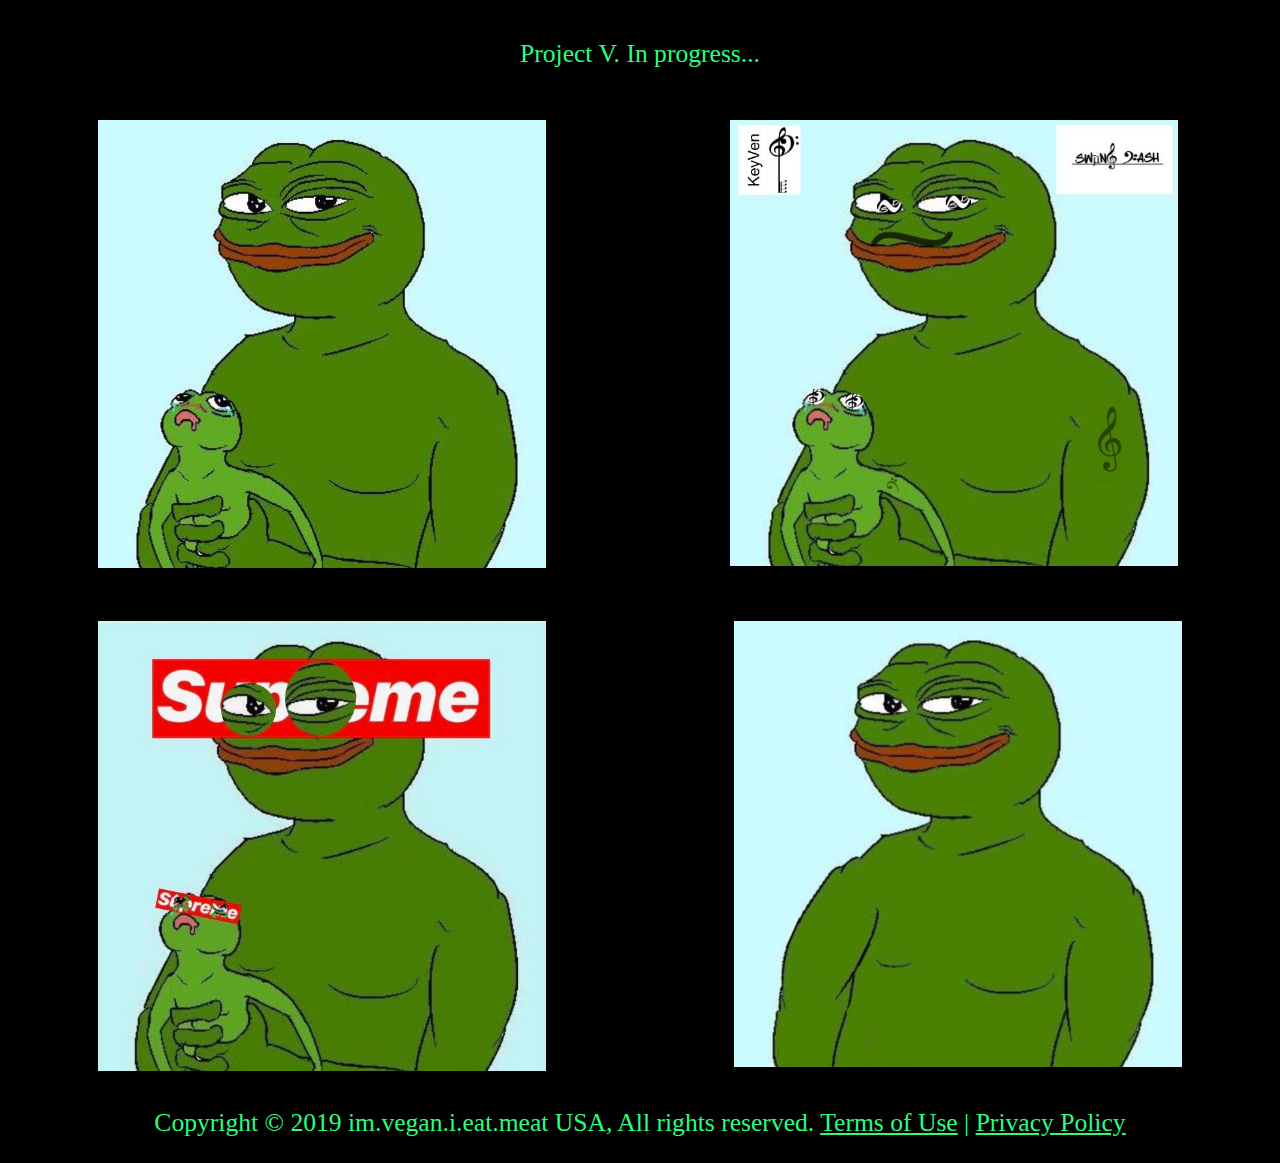
==== commit 7e32cc83: "Update index.html" ====
--- a/index.html
+++ b/index.html
@@ -42,7 +42,7 @@
       </a>
     </div>
     <div id="sponsor">
-      <a href="LASTLINKHERE">
+      <a href="merch.html">
         <img src="sponsorFrog.jpg" alt="sponsor" id="sponsorF" class="frog">
       </a>
     </div>
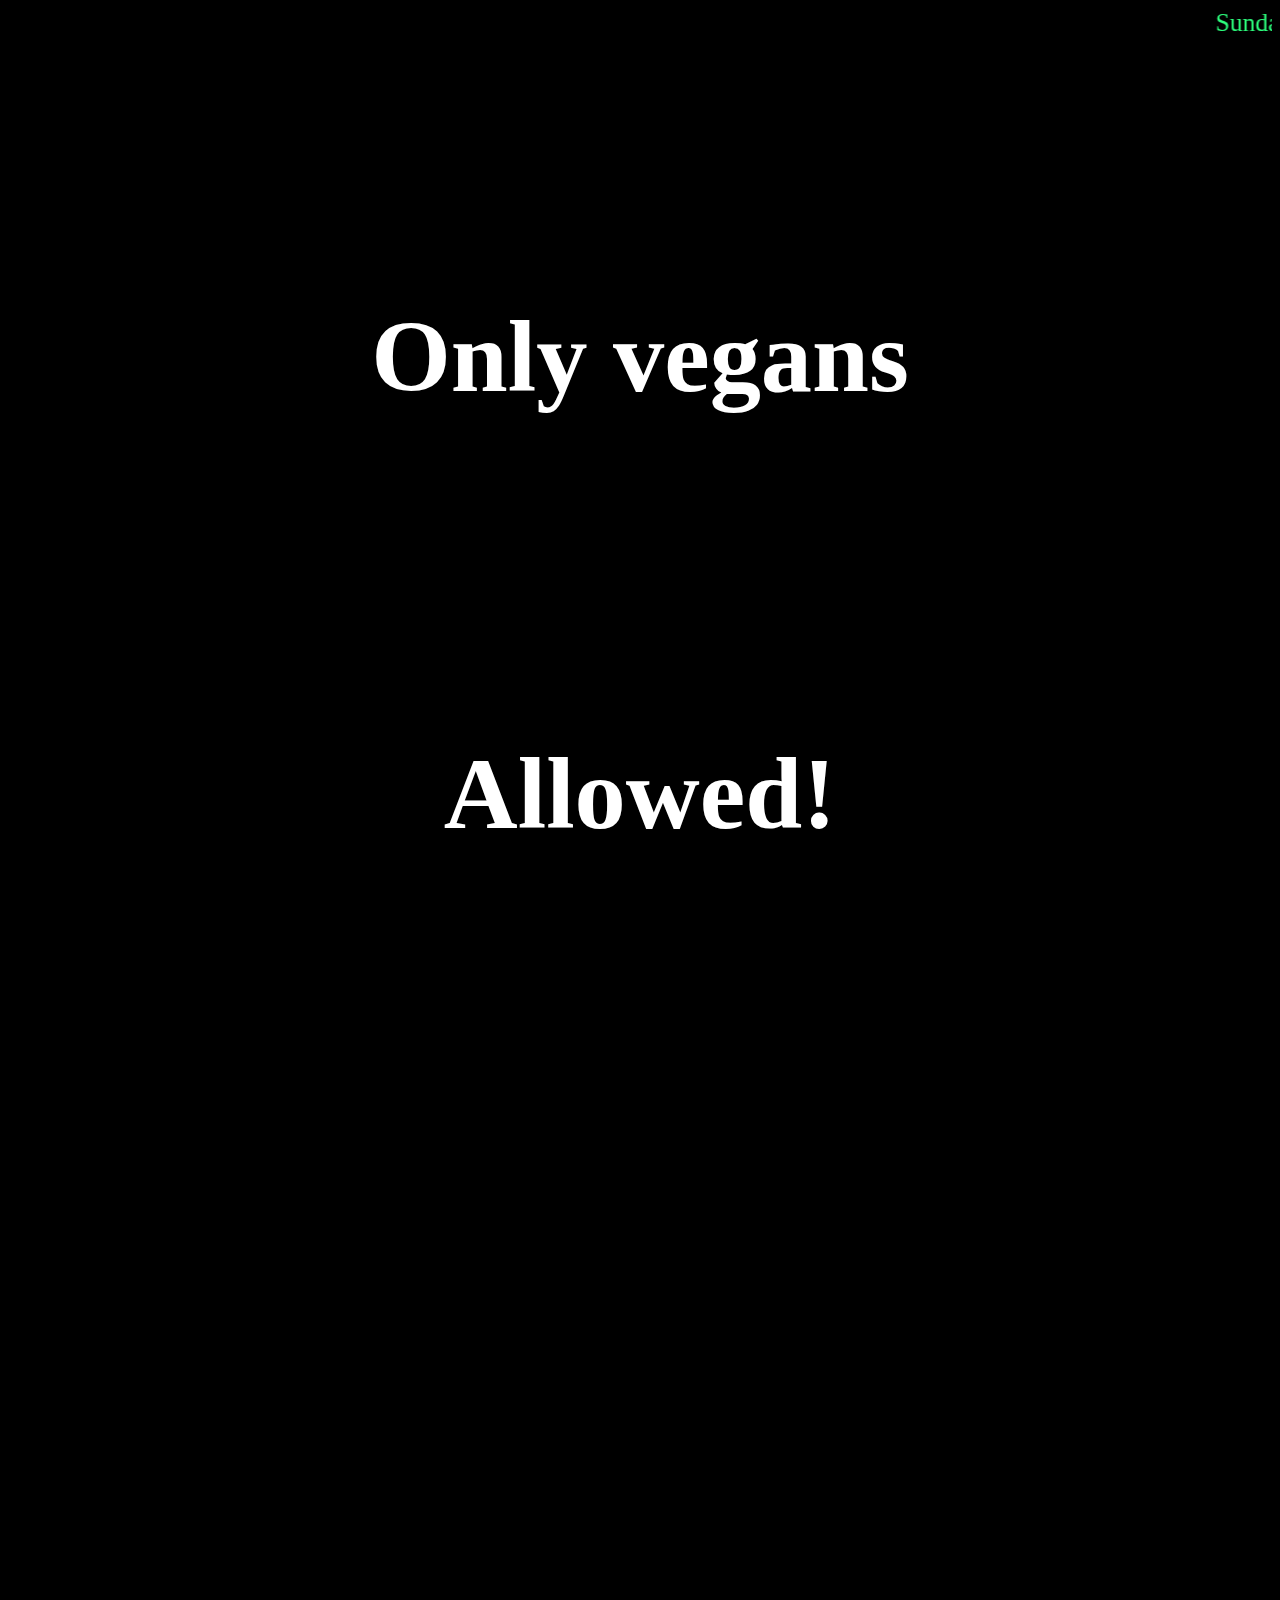
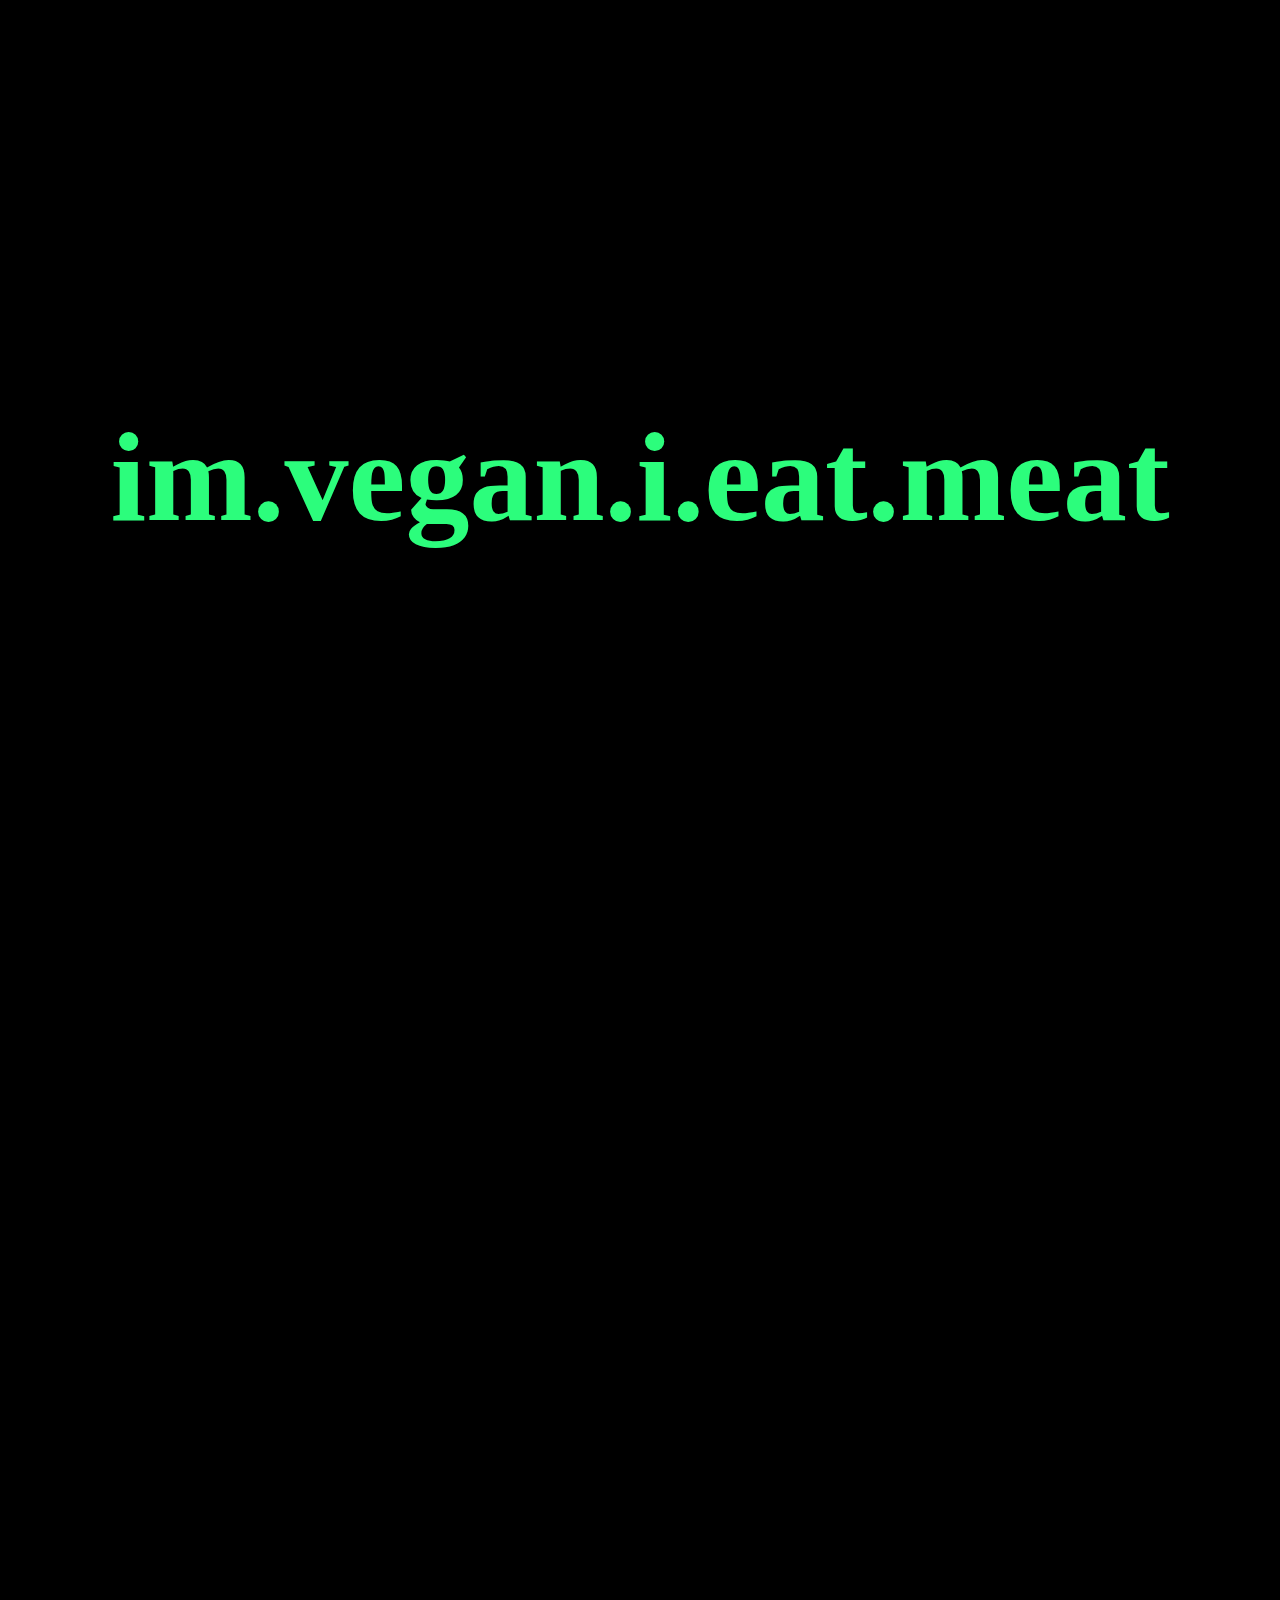
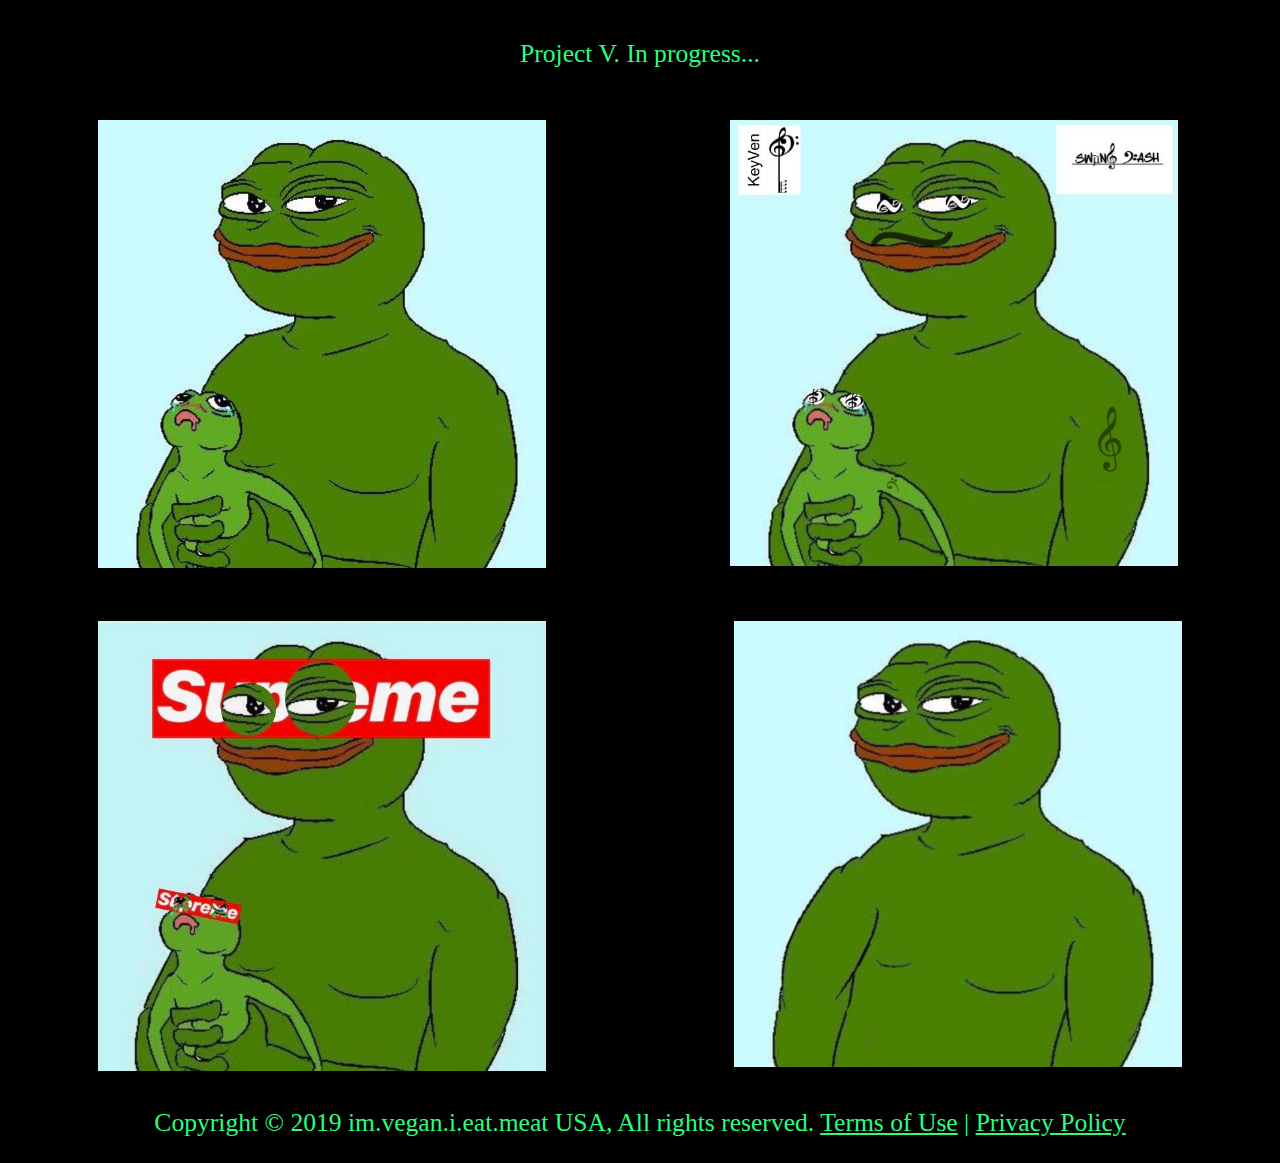
==== commit 1563a7e2: "Update index.html" ====
--- a/index.html
+++ b/index.html
@@ -27,7 +27,7 @@
 
     <div class="links">
     <div id="meme">
-      <a href="LINKHERE">
+      <a href="merch.html">
         <img src="memeFrog.jpg" altalt="meme" id="memeF" class="frog">
       </a>
     </div>
@@ -42,7 +42,7 @@
       </a>
     </div>
     <div id="sponsor">
-      <a href="merch.html">
+      <a href="LINkHERE.html">
         <img src="sponsorFrog.jpg" alt="sponsor" id="sponsorF" class="frog">
       </a>
     </div>
